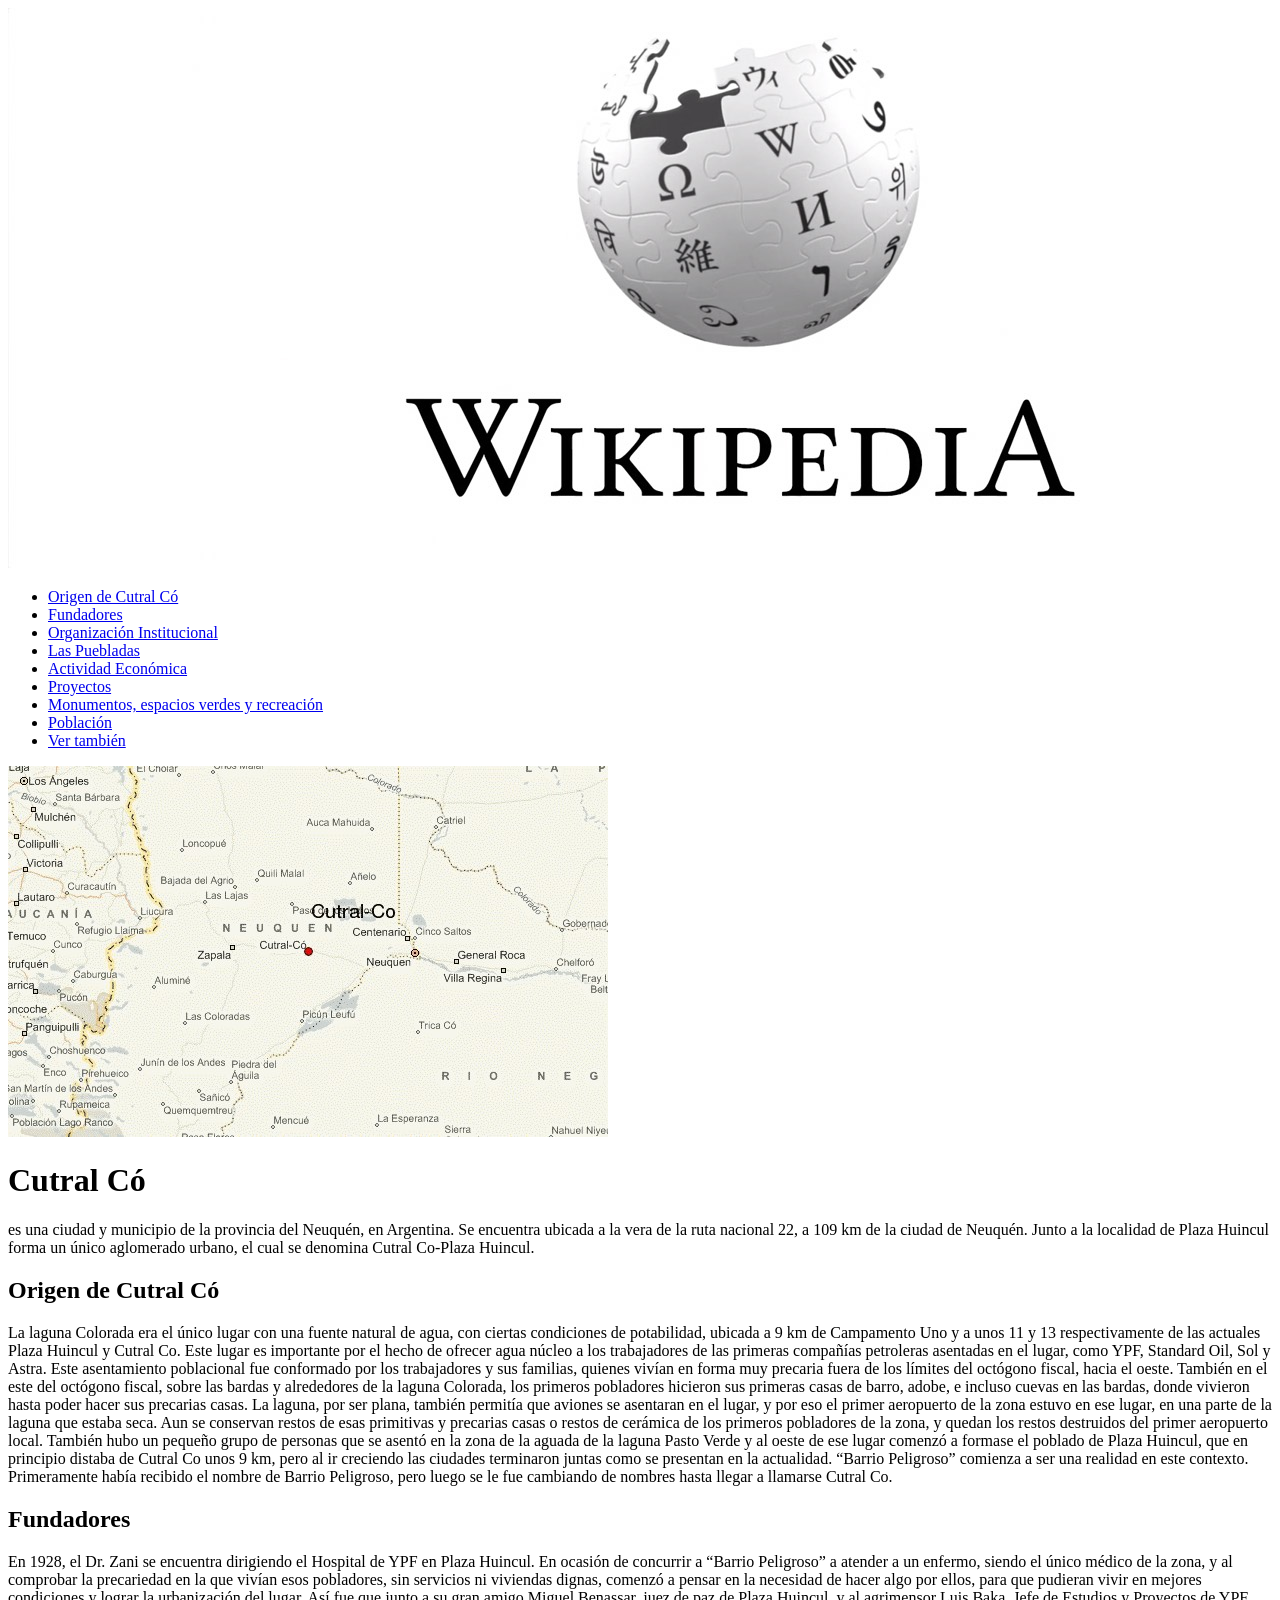
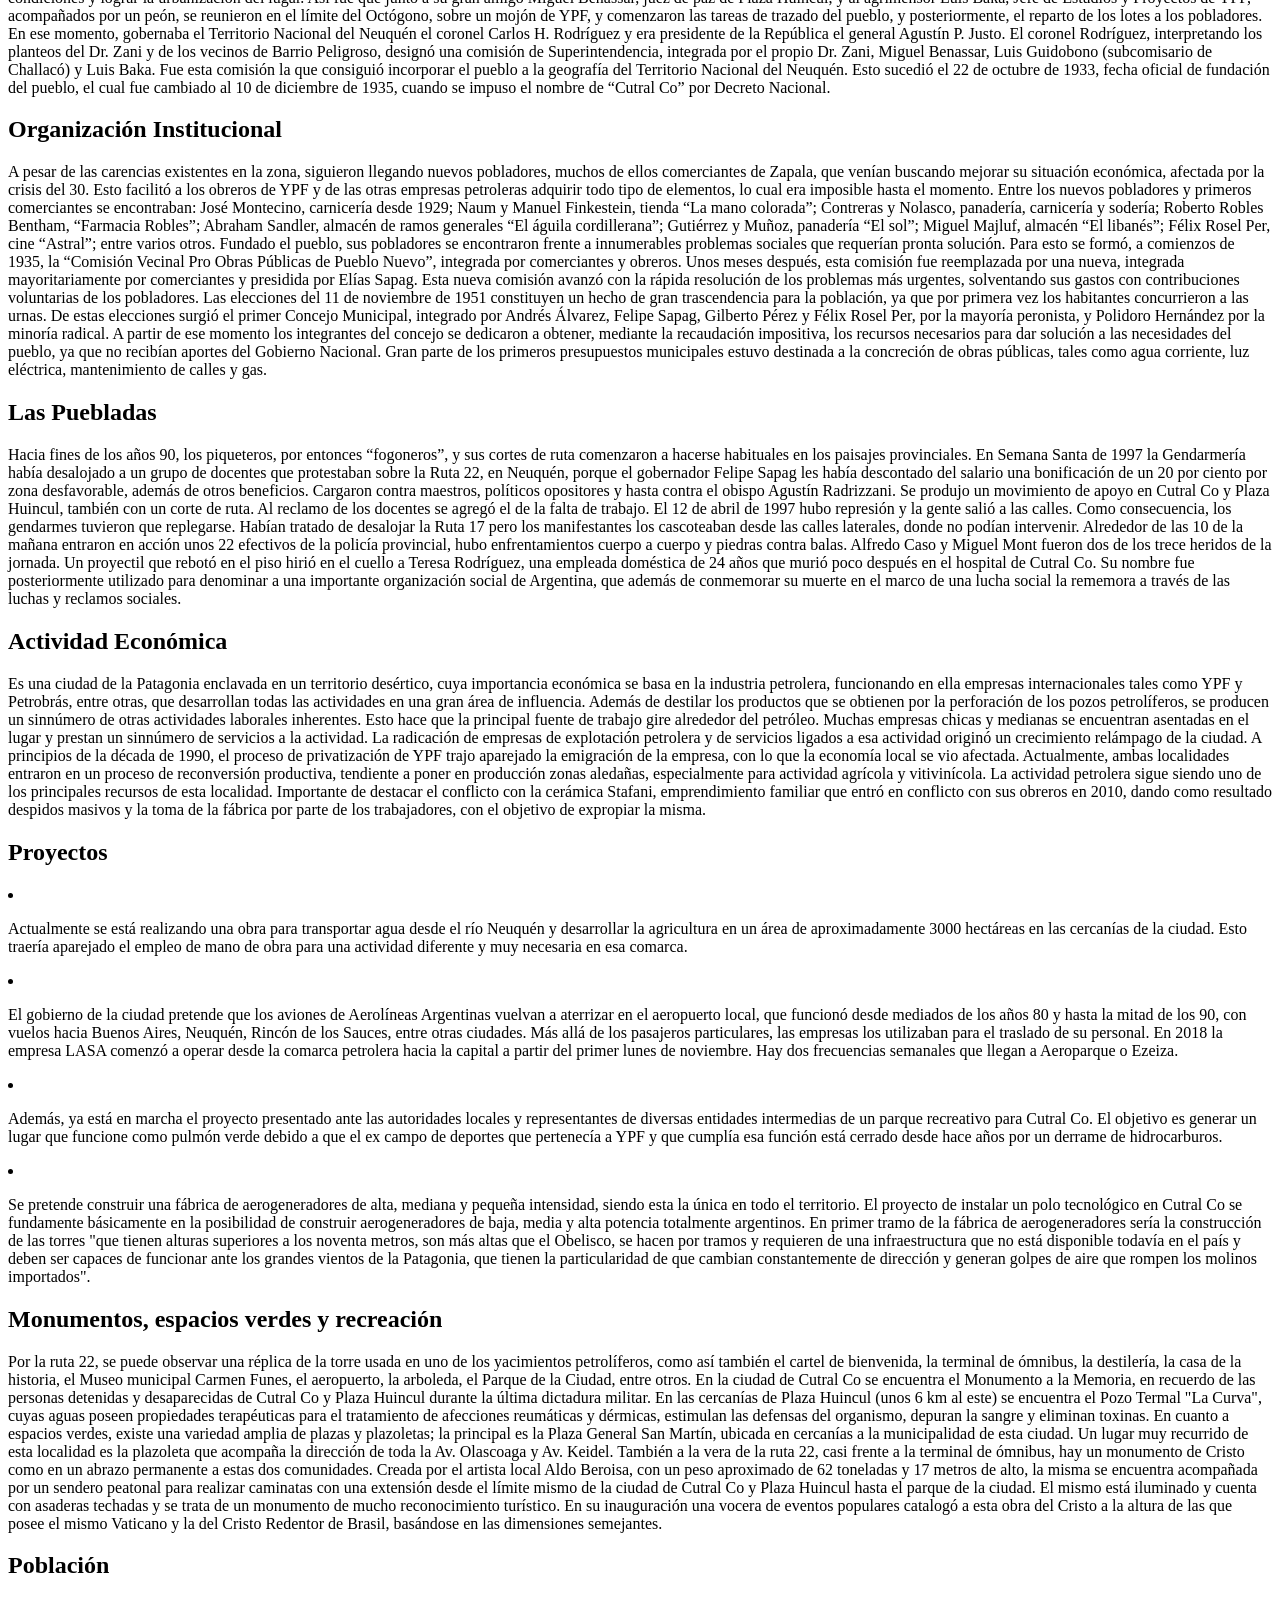
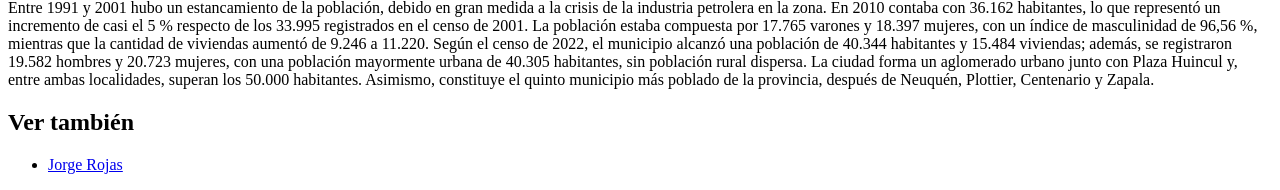
==== lugarnac.html @ 3115869e "Commit inicial: estructura y archivos" ====
<!DOCTYPE html>
<html lang="en">
<head>
    <meta charset="UTF-8">
    <meta name="viewport" content="width=device-width, initial-scale=1.0">
    <title>Cutral Có</title>
</head>
<body>
    <header>
        <div>
            <img src="./imagenes/Wikipedia.jpg" alt="logo de wikipedia">
        </div>
    </header>
    <ul>
        <li> <a href="#origen">Origen de Cutral Có</a></li>
        <li> <a href="#fundadores">Fundadores</a></li>
        <li> <a href="#organizacion">Organización Institucional</a></li>
        <li> <a href="#puebladas">Las Puebladas</a></li>
        <li> <a href="#actividad">Actividad Económica</a></li>
        <li> <a href="proyectos">Proyectos</a></li>
        <li> <a href="#cultura">Monumentos, espacios verdes y recreación</a></li>
        <li> <a href="#poblacion">Población</a></li>
        <li> <a href="#vease">Ver también</a></li>
    </ul>
<img src="./imagenes/Cutral-Co.8.jpeg" alt="imagen cutral có">
<h1>Cutral Có</h1>
<p> es una ciudad y municipio de la provincia del Neuquén, en Argentina. Se encuentra ubicada a la vera de la ruta nacional 22, a 109 km de la ciudad de Neuquén. Junto a la localidad de Plaza Huincul forma un único aglomerado urbano, el cual se denomina Cutral Co-Plaza Huincul.</p>
<h2 id="origen">Origen de Cutral Có</h2>
<p>La laguna Colorada era el único lugar con una fuente natural de agua, con ciertas condiciones de potabilidad, ubicada a 9 km de Campamento Uno y a unos 11 y 13 respectivamente de las actuales Plaza Huincul y Cutral Co. Este lugar es importante por el hecho de ofrecer agua núcleo a los trabajadores de las primeras compañías petroleras asentadas en el lugar, como YPF, Standard Oil, Sol y Astra. Este asentamiento poblacional fue conformado por los trabajadores y sus familias, quienes vivían en forma muy precaria fuera de los límites del octógono fiscal, hacia el oeste. También en el este del octógono fiscal, sobre las bardas y alrededores de la laguna Colorada, los primeros pobladores hicieron sus primeras casas de barro, adobe, e incluso cuevas en las bardas, donde vivieron hasta poder hacer sus precarias casas. La laguna, por ser plana, también permitía que aviones se asentaran en el lugar, y por eso el primer aeropuerto de la zona estuvo en ese lugar, en una parte de la laguna que estaba seca. Aun se conservan restos de esas primitivas y precarias casas o restos de cerámica de los primeros pobladores de la zona, y quedan los restos destruidos del primer aeropuerto local. También hubo un pequeño grupo de personas que se asentó en la zona de la aguada de la laguna Pasto Verde y al oeste de ese lugar comenzó a formase el poblado de Plaza Huincul, que en principio distaba de Cutral Co unos 9 km, pero al ir creciendo las ciudades terminaron juntas como se presentan en la actualidad. “Barrio Peligroso” comienza a ser una realidad en este contexto. Primeramente había recibido el nombre de Barrio Peligroso, pero luego se le fue cambiando de nombres hasta llegar a llamarse Cutral Co.</p>
<h2 id="fundadores">Fundadores</h2>
<p>En 1928, el Dr. Zani se encuentra dirigiendo el Hospital de YPF en Plaza Huincul. En ocasión de concurrir a “Barrio Peligroso” a atender a un enfermo, siendo el único médico de la zona, y al comprobar la precariedad en la que vivían esos pobladores, sin servicios ni viviendas dignas, comenzó a pensar en la necesidad de hacer algo por ellos, para que pudieran vivir en mejores condiciones y lograr la urbanización del lugar. Así fue que junto a su gran amigo Miguel Benassar, juez de paz de Plaza Huincul, y al agrimensor Luis Baka, Jefe de Estudios y Proyectos de YPF, acompañados por un peón, se reunieron en el límite del Octógono, sobre un mojón de YPF, y comenzaron las tareas de trazado del pueblo, y posteriormente, el reparto de los lotes a los pobladores. En ese momento, gobernaba el Territorio Nacional del Neuquén el coronel Carlos H. Rodríguez y era presidente de la República el general Agustín P. Justo. El coronel Rodríguez, interpretando los planteos del Dr. Zani y de los vecinos de Barrio Peligroso, designó una comisión de Superintendencia, integrada por el propio Dr. Zani, Miguel Benassar, Luis Guidobono (subcomisario de Challacó) y Luis Baka. Fue esta comisión la que consiguió incorporar el pueblo a la geografía del Territorio Nacional del Neuquén. Esto sucedió el 22 de octubre de 1933, fecha oficial de fundación del pueblo, el cual fue cambiado al 10 de diciembre de 1935, cuando se impuso el nombre de “Cutral Co” por Decreto Nacional.</p>
<h2 id="organizacion">Organización Institucional</h2>
<p>A pesar de las carencias existentes en la zona, siguieron llegando nuevos pobladores, muchos de ellos comerciantes de Zapala, que venían buscando mejorar su situación económica, afectada por la crisis del 30. Esto facilitó a los obreros de YPF y de las otras empresas petroleras adquirir todo tipo de elementos, lo cual era imposible hasta el momento. Entre los nuevos pobladores y primeros comerciantes se encontraban: José Montecino, carnicería desde 1929; Naum y Manuel Finkestein, tienda “La mano colorada”; Contreras y Nolasco, panadería, carnicería y sodería; Roberto Robles Bentham, “Farmacia Robles”; Abraham Sandler, almacén de ramos generales “El águila cordillerana”; Gutiérrez y Muñoz, panadería “El sol”; Miguel Majluf, almacén “El libanés”; Félix Rosel Per, cine “Astral”; entre varios otros. Fundado el pueblo, sus pobladores se encontraron frente a innumerables problemas sociales que requerían pronta solución. Para esto se formó, a comienzos de 1935, la “Comisión Vecinal Pro Obras Públicas de Pueblo Nuevo”, integrada por comerciantes y obreros. Unos meses después, esta comisión fue reemplazada por una nueva, integrada mayoritariamente por comerciantes y presidida por Elías Sapag. Esta nueva comisión avanzó con la rápida resolución de los problemas más urgentes, solventando sus gastos con contribuciones voluntarias de los pobladores. Las elecciones del 11 de noviembre de 1951 constituyen un hecho de gran trascendencia para la población, ya que por primera vez los habitantes concurrieron a las urnas. De estas elecciones surgió el primer Concejo Municipal, integrado por Andrés Álvarez, Felipe Sapag, Gilberto Pérez y Félix Rosel Per, por la mayoría peronista, y Polidoro Hernández por la minoría radical. A partir de ese momento los integrantes del concejo se dedicaron a obtener, mediante la recaudación impositiva, los recursos necesarios para dar solución a las necesidades del pueblo, ya que no recibían aportes del Gobierno Nacional. Gran parte de los primeros presupuestos municipales estuvo destinada a la concreción de obras públicas, tales como agua corriente, luz eléctrica, mantenimiento de calles y gas.</p>
<h2 id="puebladas">Las Puebladas</h2>
<p>Hacia fines de los años 90, los piqueteros, por entonces “fogoneros”, y sus cortes de ruta comenzaron a hacerse habituales en los paisajes provinciales. En Semana Santa de 1997 la Gendarmería había desalojado a un grupo de docentes que protestaban sobre la Ruta 22, en Neuquén, porque el gobernador Felipe Sapag les había descontado del salario una bonificación de un 20 por ciento por zona desfavorable, además de otros beneficios. Cargaron contra maestros, políticos opositores y hasta contra el obispo Agustín Radrizzani. Se produjo un movimiento de apoyo en Cutral Co y Plaza Huincul, también con un corte de ruta. Al reclamo de los docentes se agregó el de la falta de trabajo. El 12 de abril de 1997 hubo represión y la gente salió a las calles. Como consecuencia, los gendarmes tuvieron que replegarse. Habían tratado de desalojar la Ruta 17 pero los manifestantes los cascoteaban desde las calles laterales, donde no podían intervenir. Alrededor de las 10 de la mañana entraron en acción unos 22 efectivos de la policía provincial, hubo enfrentamientos cuerpo a cuerpo y piedras contra balas. Alfredo Caso y Miguel Mont fueron dos de los trece heridos de la jornada. Un proyectil que rebotó en el piso hirió en el cuello a Teresa Rodríguez, una empleada doméstica de 24 años que murió poco después en el hospital de Cutral Co. Su nombre fue posteriormente utilizado para denominar a una importante organización social de Argentina, que además de conmemorar su muerte en el marco de una lucha social la rememora a través de las luchas y reclamos sociales.</p>
<h2 id="actividad">Actividad Económica</h2>
<p>Es una ciudad de la Patagonia enclavada en un territorio desértico, cuya importancia económica se basa en la industria petrolera, funcionando en ella empresas internacionales tales como YPF y Petrobrás, entre otras, que desarrollan todas las actividades en una gran área de influencia. Además de destilar los productos que se obtienen por la perforación de los pozos petrolíferos, se producen un sinnúmero de otras actividades laborales inherentes. Esto hace que la principal fuente de trabajo gire alrededor del petróleo. Muchas empresas chicas y medianas se encuentran asentadas en el lugar y prestan un sinnúmero de servicios a la actividad. La radicación de empresas de explotación petrolera y de servicios ligados a esa actividad originó un crecimiento relámpago de la ciudad. A principios de la década de 1990, el proceso de privatización de YPF trajo aparejado la emigración de la empresa, con lo que la economía local se vio afectada. Actualmente, ambas localidades entraron en un proceso de reconversión productiva, tendiente a poner en producción zonas aledañas, especialmente para actividad agrícola y vitivinícola. La actividad petrolera sigue siendo uno de los principales recursos de esta localidad. Importante de destacar el conflicto con la cerámica Stafani, emprendimiento familiar que entró en conflicto con sus obreros en 2010, dando como resultado despidos masivos y la toma de la fábrica por parte de los trabajadores, con el objetivo de expropiar la misma.</p>
<h2 id="proyectos">Proyectos</h2>
<p>
    <li> <p>Actualmente se está realizando una obra para transportar agua desde el río Neuquén y desarrollar la agricultura en un área de aproximadamente 3000 hectáreas en las cercanías de la ciudad. Esto traería aparejado el empleo de mano de obra para una actividad diferente y muy necesaria en esa comarca.</p></li>
    <li> <p>El gobierno de la ciudad pretende que los aviones de Aerolíneas Argentinas vuelvan a aterrizar en el aeropuerto local, que funcionó desde mediados de los años 80 y hasta la mitad de los 90, con vuelos hacia Buenos Aires, Neuquén, Rincón de los Sauces, entre otras ciudades. Más allá de los pasajeros particulares, las empresas los utilizaban para el traslado de su personal. En 2018 la empresa LASA comenzó a operar desde la comarca petrolera hacia la capital a partir del primer lunes de noviembre. Hay dos frecuencias semanales que llegan a Aeroparque o Ezeiza.</p></li>
    <li> <p>Además, ya está en marcha el proyecto presentado ante las autoridades locales y representantes de diversas entidades intermedias de un parque recreativo para Cutral Co. El objetivo es generar un lugar que funcione como pulmón verde debido a que el ex campo de deportes que pertenecía a YPF y que cumplía esa función está cerrado desde hace años por un derrame de hidrocarburos.</p></li>
    <li> <p>Se pretende construir una fábrica de aerogeneradores de alta, mediana y pequeña intensidad, siendo esta la única en todo el territorio. El proyecto de instalar un polo tecnológico en Cutral Co se fundamente básicamente en la posibilidad de construir aerogeneradores de baja, media y alta potencia totalmente argentinos. En primer tramo de la fábrica de aerogeneradores sería la construcción de las torres "que tienen alturas superiores a los noventa metros, son más altas que el Obelisco, se hacen por tramos y requieren de una infraestructura que no está disponible todavía en el país y deben ser capaces de funcionar ante los grandes vientos de la Patagonia, que tienen la particularidad de que cambian constantemente de dirección y generan golpes de aire que rompen los molinos importados".</p></li>
</p>
<h2 id="cultura">Monumentos, espacios verdes y recreación</h2>
<p>Por la ruta 22, se puede observar una réplica de la torre usada en uno de los yacimientos petrolíferos, como así también el cartel de bienvenida, la terminal de ómnibus, la destilería, la casa de la historia, el Museo municipal Carmen Funes, el aeropuerto, la arboleda, el Parque de la Ciudad, entre otros. En la ciudad de Cutral Co se encuentra el Monumento a la Memoria, en recuerdo de las personas detenidas y desaparecidas de Cutral Co y Plaza Huincul durante la última dictadura militar. En las cercanías de Plaza Huincul (unos 6 km al este) se encuentra el Pozo Termal "La Curva", cuyas aguas poseen propiedades terapéuticas para el tratamiento de afecciones reumáticas y dérmicas, estimulan las defensas del organismo, depuran la sangre y eliminan toxinas. En cuanto a espacios verdes, existe una variedad amplia de plazas y plazoletas; la principal es la Plaza General San Martín, ubicada en cercanías a la municipalidad de esta ciudad. Un lugar muy recurrido de esta localidad es la plazoleta que acompaña la dirección de toda la Av. Olascoaga y Av. Keidel. También a la vera de la ruta 22, casi frente a la terminal de ómnibus, hay un monumento de Cristo como en un abrazo permanente a estas dos comunidades. Creada por el artista local Aldo Beroisa, con un peso aproximado de 62 toneladas y 17 metros de alto, la misma se encuentra acompañada por un sendero peatonal para realizar caminatas con una extensión desde el límite mismo de la ciudad de Cutral Co y Plaza Huincul hasta el parque de la ciudad. El mismo está iluminado y cuenta con asaderas techadas y se trata de un monumento de mucho reconocimiento turístico. En su inauguración una vocera de eventos populares catalogó a esta obra del Cristo a la altura de las que posee el mismo Vaticano y la del Cristo Redentor de Brasil, basándose en las dimensiones semejantes.</p>
<h2 id="poblacion">Población</h2>
<p>Entre 1991 y 2001 hubo un estancamiento de la población, debido en gran medida a la crisis de la industria petrolera en la zona. En 2010 contaba con 36.162 habitantes, lo que representó un incremento de casi el 5 % respecto de los 33.995 registrados en el censo de 2001. La población estaba compuesta por 17.765 varones y 18.397 mujeres, con un índice de masculinidad de 96,56 %, mientras que la cantidad de viviendas aumentó de 9.246 a 11.220. Según el censo de 2022, el municipio alcanzó una población de 40.344 habitantes y 15.484 viviendas; además, se registraron 19.582 hombres y 20.723 mujeres, con una población mayormente urbana de 40.305 habitantes, sin población rural dispersa. La ciudad forma un aglomerado urbano junto con Plaza Huincul y, entre ambas localidades, superan los 50.000 habitantes. Asimismo, constituye el quinto municipio más poblado de la provincia, después de Neuquén, Plottier, Centenario y Zapala.</p>
<h2 id="vease">Ver también</h2>
<ul>
    <li>
        <a href="file:///C:/Users/Usuario/Desktop/mi%20wikipedia/index.html">Jorge Rojas</a> 
    </li>
</ul>
</body>
</html>
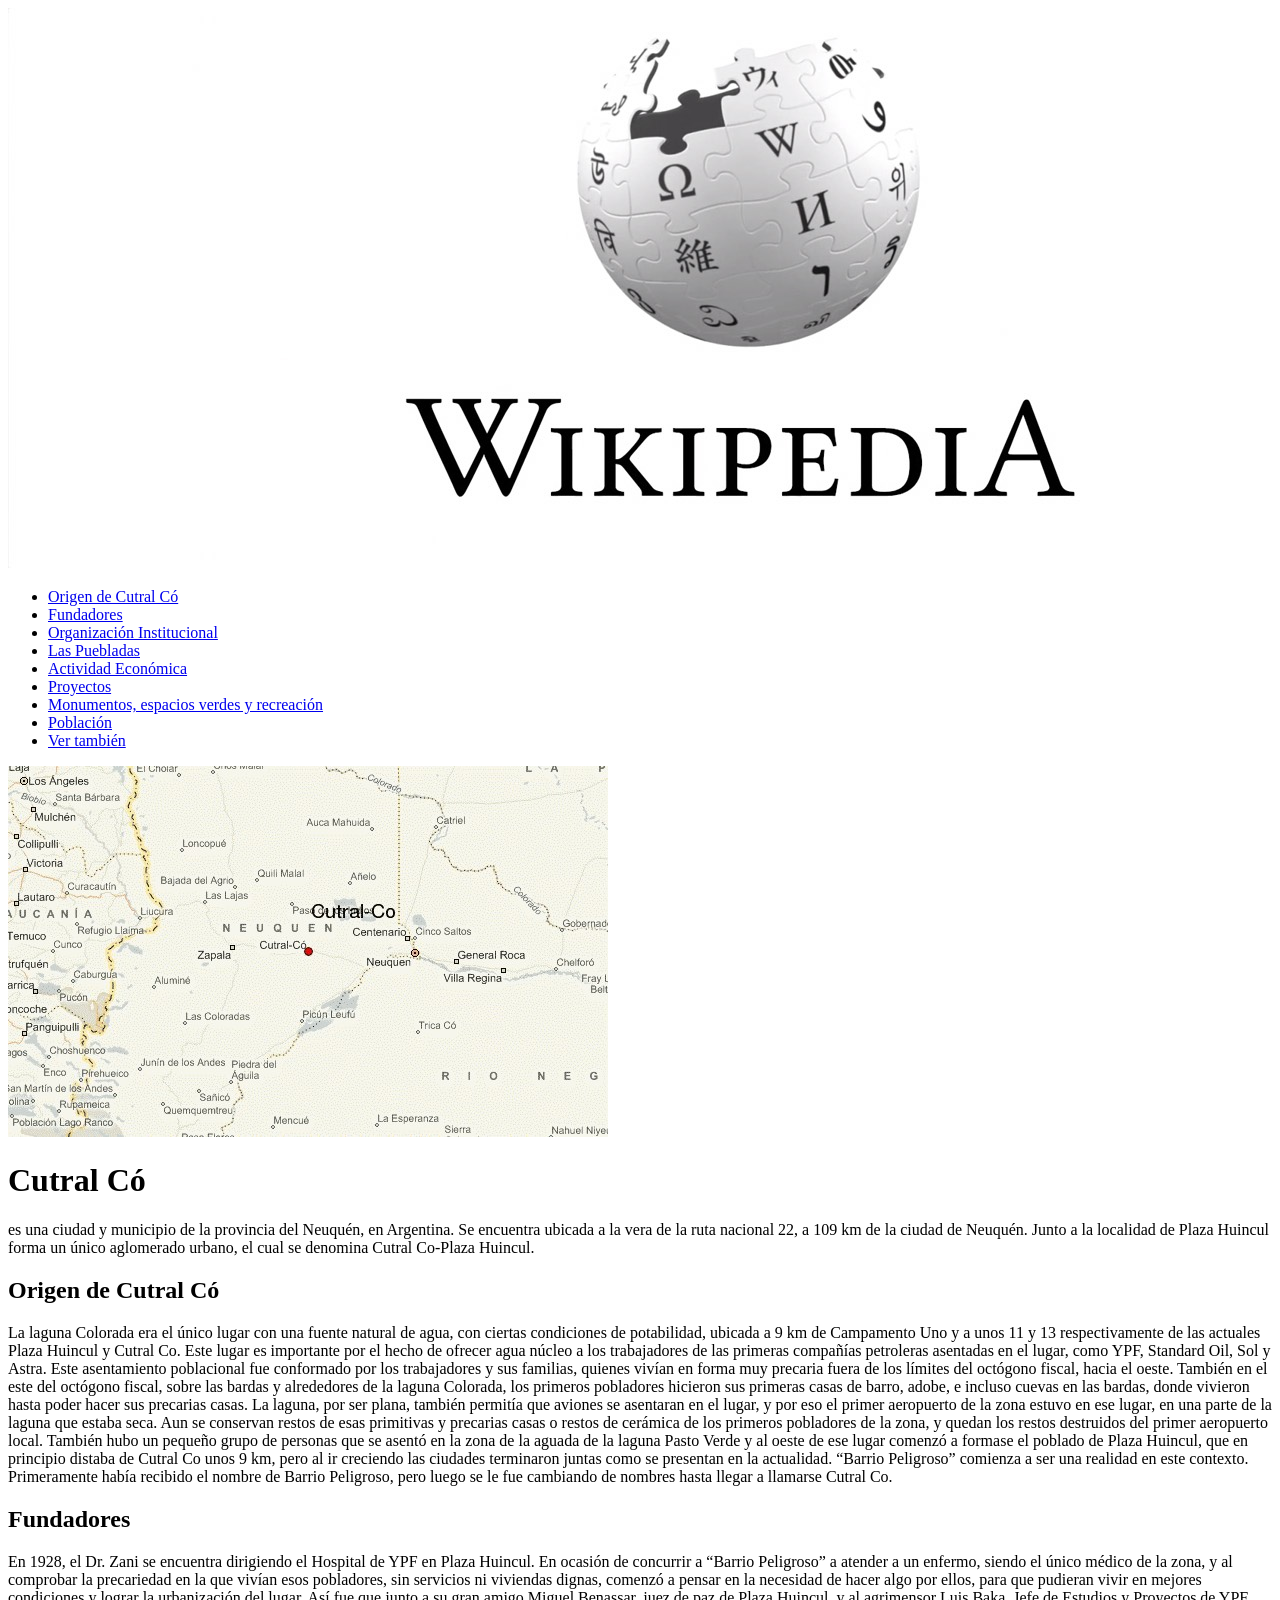
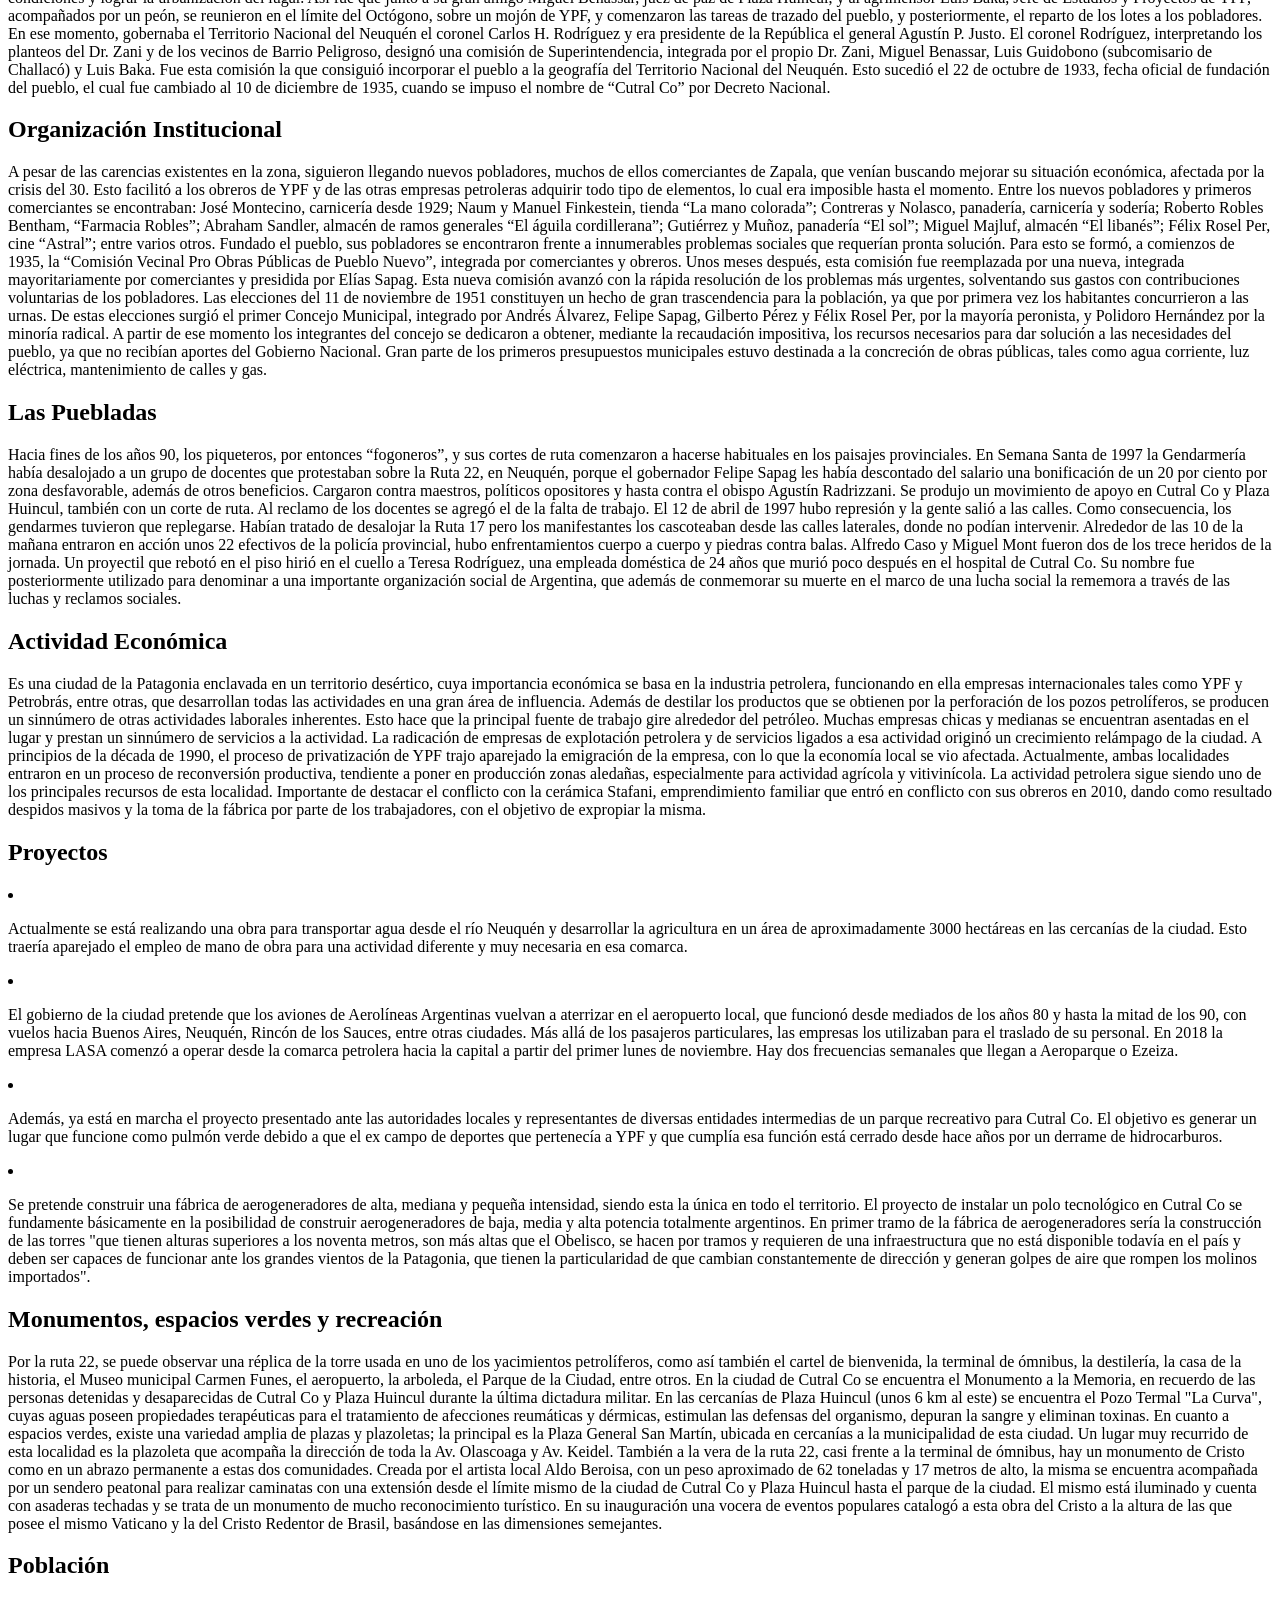
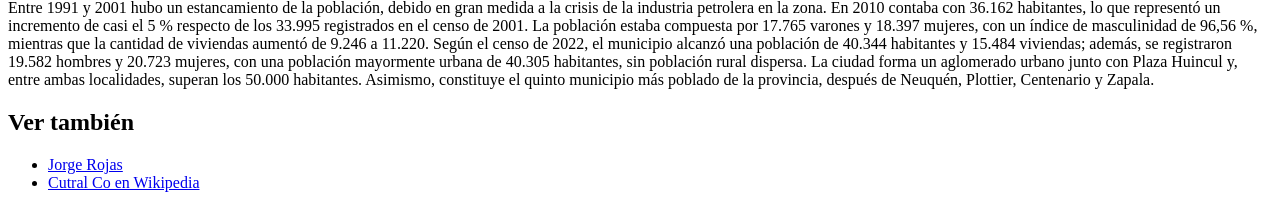
==== commit 6a9aebc3: "Agrego links wikipedia faltantes" ====
--- a/lugarnac.html
+++ b/lugarnac.html
@@ -49,7 +49,10 @@
 <h2 id="vease">Ver también</h2>
 <ul>
     <li>
-        <a href="file:///C:/Users/Usuario/Desktop/mi%20wikipedia/index.html">Jorge Rojas</a> 
+        <a href="index.html">Jorge Rojas</a>
+    </li>
+    <li>
+        <a href="https://es.wikipedia.org/wiki/Cutral_Co">Cutral Co en Wikipedia</a>
     </li>
 </ul>
 </body>
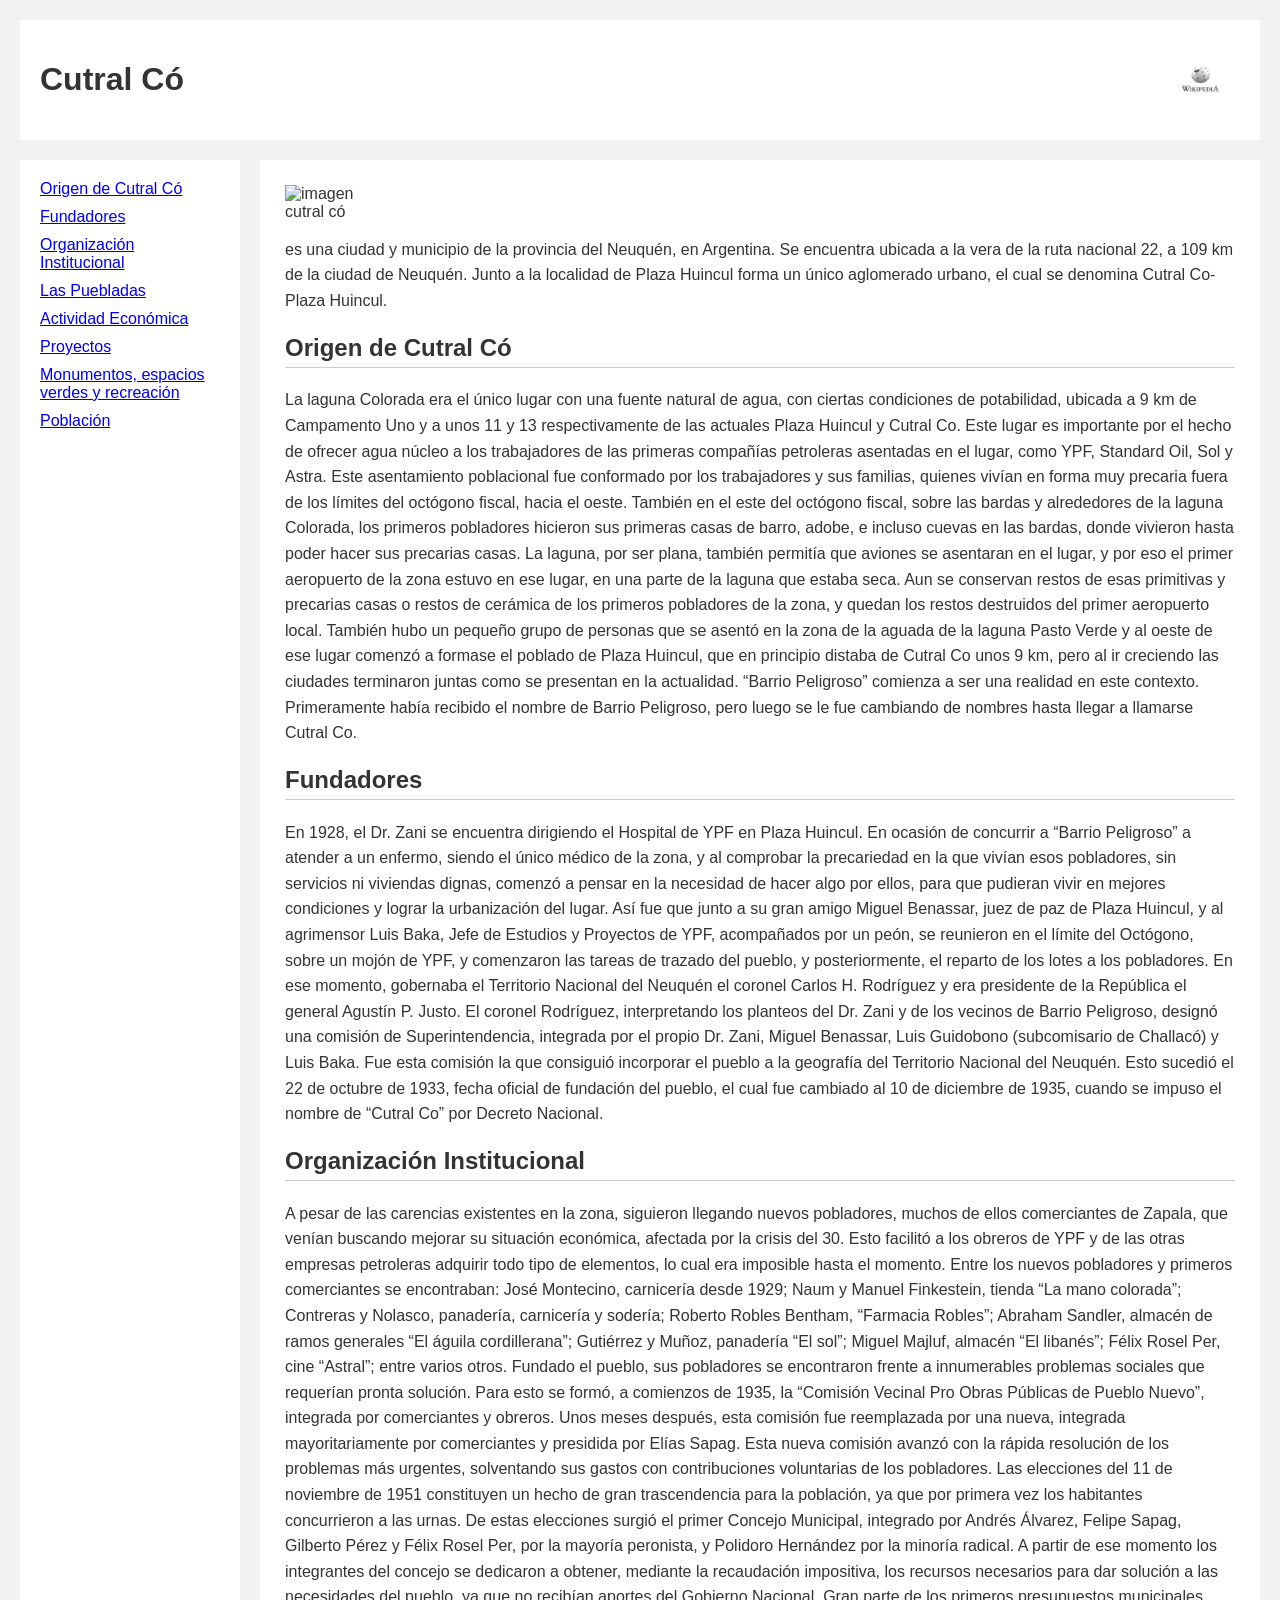
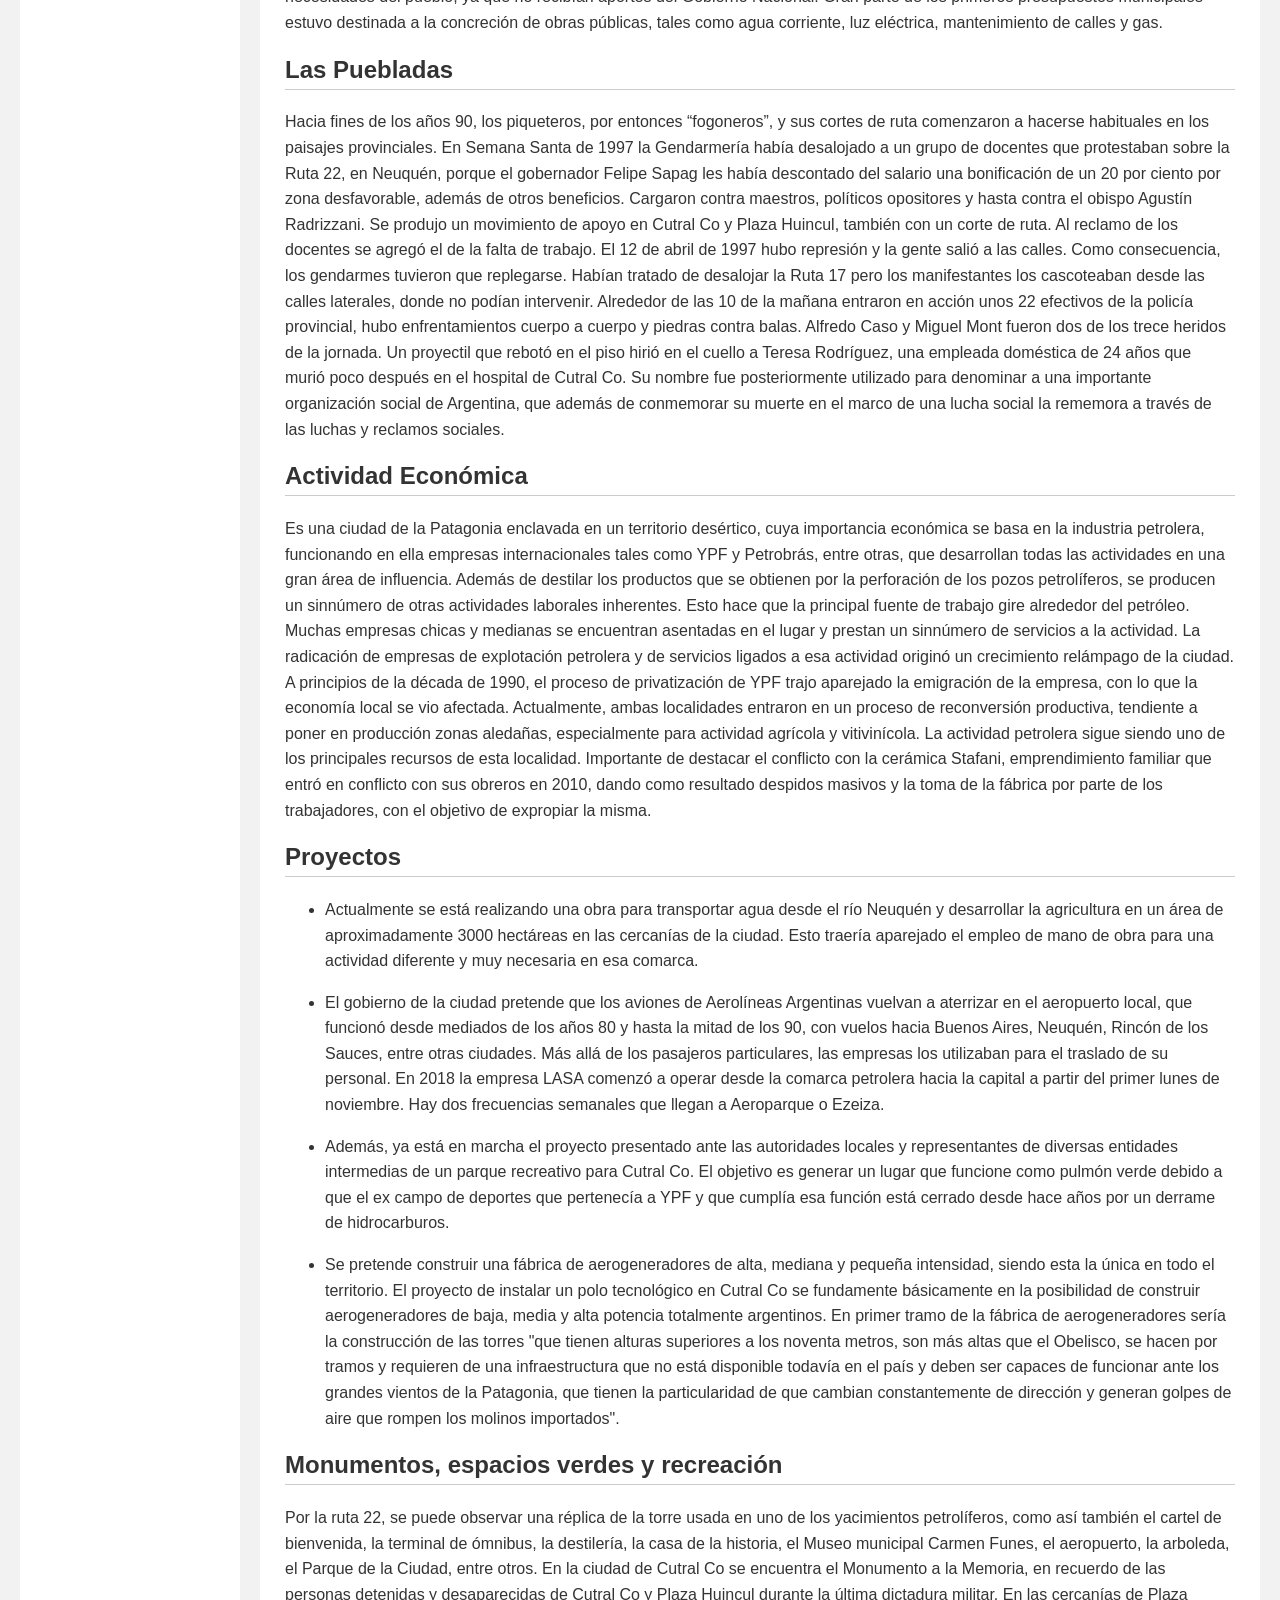
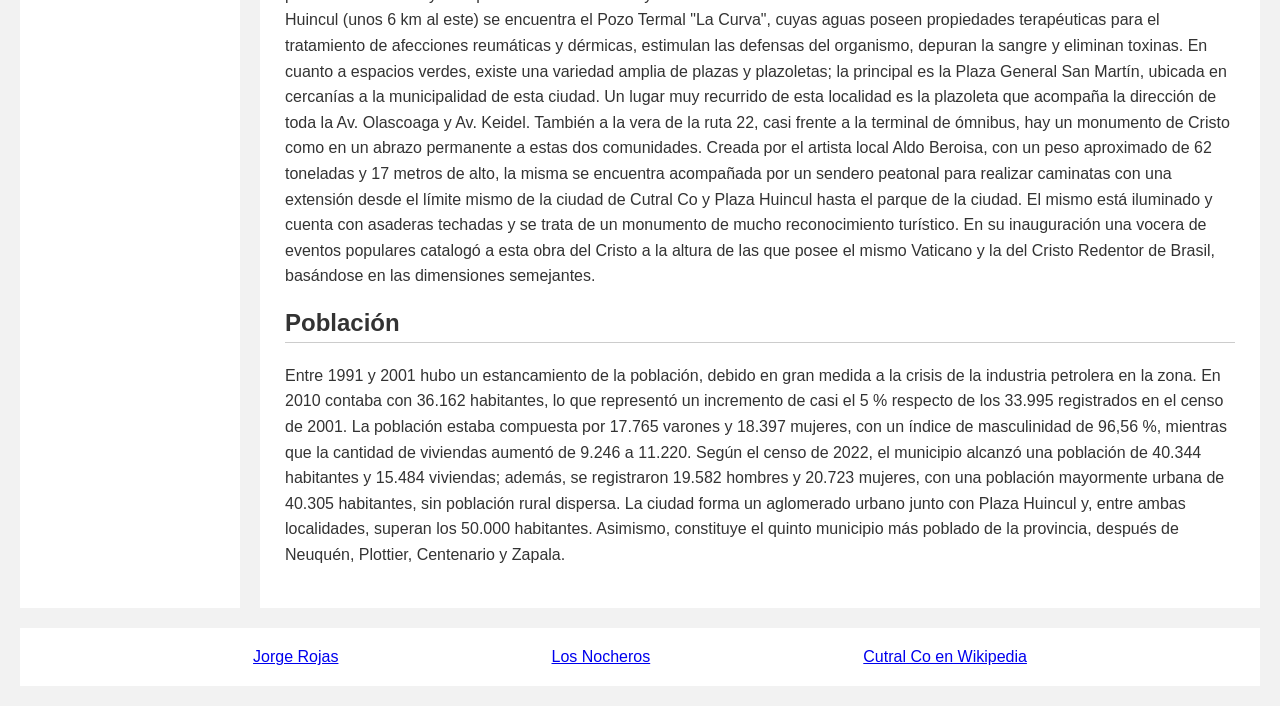
==== commit 00be7f36: "vinculo styles.css y corrijo estructura en las 3 paginas (no estaba el styles.css conectado)" ====
--- a/lugarnac.html
+++ b/lugarnac.html
@@ -1,59 +1,108 @@
 <!DOCTYPE html>
-<html lang="en">
+<html lang="es">
+
 <head>
     <meta charset="UTF-8">
     <meta name="viewport" content="width=device-width, initial-scale=1.0">
     <title>Cutral Có</title>
+    <link rel="stylesheet" href="styles.css">
 </head>
+
 <body>
-    <header>
-        <div>
+
+    <div class="contenedor-wiki">
+
+        <header>
+            <h1>Cutral Có</h1>
             <img src="./imagenes/Wikipedia.jpg" alt="logo de wikipedia">
-        </div>
-    </header>
-    <ul>
-        <li> <a href="#origen">Origen de Cutral Có</a></li>
-        <li> <a href="#fundadores">Fundadores</a></li>
-        <li> <a href="#organizacion">Organización Institucional</a></li>
-        <li> <a href="#puebladas">Las Puebladas</a></li>
-        <li> <a href="#actividad">Actividad Económica</a></li>
-        <li> <a href="proyectos">Proyectos</a></li>
-        <li> <a href="#cultura">Monumentos, espacios verdes y recreación</a></li>
-        <li> <a href="#poblacion">Población</a></li>
-        <li> <a href="#vease">Ver también</a></li>
-    </ul>
-<img src="./imagenes/Cutral-Co.8.jpeg" alt="imagen cutral có">
-<h1>Cutral Có</h1>
-<p> es una ciudad y municipio de la provincia del Neuquén, en Argentina. Se encuentra ubicada a la vera de la ruta nacional 22, a 109 km de la ciudad de Neuquén. Junto a la localidad de Plaza Huincul forma un único aglomerado urbano, el cual se denomina Cutral Co-Plaza Huincul.</p>
-<h2 id="origen">Origen de Cutral Có</h2>
-<p>La laguna Colorada era el único lugar con una fuente natural de agua, con ciertas condiciones de potabilidad, ubicada a 9 km de Campamento Uno y a unos 11 y 13 respectivamente de las actuales Plaza Huincul y Cutral Co. Este lugar es importante por el hecho de ofrecer agua núcleo a los trabajadores de las primeras compañías petroleras asentadas en el lugar, como YPF, Standard Oil, Sol y Astra. Este asentamiento poblacional fue conformado por los trabajadores y sus familias, quienes vivían en forma muy precaria fuera de los límites del octógono fiscal, hacia el oeste. También en el este del octógono fiscal, sobre las bardas y alrededores de la laguna Colorada, los primeros pobladores hicieron sus primeras casas de barro, adobe, e incluso cuevas en las bardas, donde vivieron hasta poder hacer sus precarias casas. La laguna, por ser plana, también permitía que aviones se asentaran en el lugar, y por eso el primer aeropuerto de la zona estuvo en ese lugar, en una parte de la laguna que estaba seca. Aun se conservan restos de esas primitivas y precarias casas o restos de cerámica de los primeros pobladores de la zona, y quedan los restos destruidos del primer aeropuerto local. También hubo un pequeño grupo de personas que se asentó en la zona de la aguada de la laguna Pasto Verde y al oeste de ese lugar comenzó a formase el poblado de Plaza Huincul, que en principio distaba de Cutral Co unos 9 km, pero al ir creciendo las ciudades terminaron juntas como se presentan en la actualidad. “Barrio Peligroso” comienza a ser una realidad en este contexto. Primeramente había recibido el nombre de Barrio Peligroso, pero luego se le fue cambiando de nombres hasta llegar a llamarse Cutral Co.</p>
-<h2 id="fundadores">Fundadores</h2>
-<p>En 1928, el Dr. Zani se encuentra dirigiendo el Hospital de YPF en Plaza Huincul. En ocasión de concurrir a “Barrio Peligroso” a atender a un enfermo, siendo el único médico de la zona, y al comprobar la precariedad en la que vivían esos pobladores, sin servicios ni viviendas dignas, comenzó a pensar en la necesidad de hacer algo por ellos, para que pudieran vivir en mejores condiciones y lograr la urbanización del lugar. Así fue que junto a su gran amigo Miguel Benassar, juez de paz de Plaza Huincul, y al agrimensor Luis Baka, Jefe de Estudios y Proyectos de YPF, acompañados por un peón, se reunieron en el límite del Octógono, sobre un mojón de YPF, y comenzaron las tareas de trazado del pueblo, y posteriormente, el reparto de los lotes a los pobladores. En ese momento, gobernaba el Territorio Nacional del Neuquén el coronel Carlos H. Rodríguez y era presidente de la República el general Agustín P. Justo. El coronel Rodríguez, interpretando los planteos del Dr. Zani y de los vecinos de Barrio Peligroso, designó una comisión de Superintendencia, integrada por el propio Dr. Zani, Miguel Benassar, Luis Guidobono (subcomisario de Challacó) y Luis Baka. Fue esta comisión la que consiguió incorporar el pueblo a la geografía del Territorio Nacional del Neuquén. Esto sucedió el 22 de octubre de 1933, fecha oficial de fundación del pueblo, el cual fue cambiado al 10 de diciembre de 1935, cuando se impuso el nombre de “Cutral Co” por Decreto Nacional.</p>
-<h2 id="organizacion">Organización Institucional</h2>
-<p>A pesar de las carencias existentes en la zona, siguieron llegando nuevos pobladores, muchos de ellos comerciantes de Zapala, que venían buscando mejorar su situación económica, afectada por la crisis del 30. Esto facilitó a los obreros de YPF y de las otras empresas petroleras adquirir todo tipo de elementos, lo cual era imposible hasta el momento. Entre los nuevos pobladores y primeros comerciantes se encontraban: José Montecino, carnicería desde 1929; Naum y Manuel Finkestein, tienda “La mano colorada”; Contreras y Nolasco, panadería, carnicería y sodería; Roberto Robles Bentham, “Farmacia Robles”; Abraham Sandler, almacén de ramos generales “El águila cordillerana”; Gutiérrez y Muñoz, panadería “El sol”; Miguel Majluf, almacén “El libanés”; Félix Rosel Per, cine “Astral”; entre varios otros. Fundado el pueblo, sus pobladores se encontraron frente a innumerables problemas sociales que requerían pronta solución. Para esto se formó, a comienzos de 1935, la “Comisión Vecinal Pro Obras Públicas de Pueblo Nuevo”, integrada por comerciantes y obreros. Unos meses después, esta comisión fue reemplazada por una nueva, integrada mayoritariamente por comerciantes y presidida por Elías Sapag. Esta nueva comisión avanzó con la rápida resolución de los problemas más urgentes, solventando sus gastos con contribuciones voluntarias de los pobladores. Las elecciones del 11 de noviembre de 1951 constituyen un hecho de gran trascendencia para la población, ya que por primera vez los habitantes concurrieron a las urnas. De estas elecciones surgió el primer Concejo Municipal, integrado por Andrés Álvarez, Felipe Sapag, Gilberto Pérez y Félix Rosel Per, por la mayoría peronista, y Polidoro Hernández por la minoría radical. A partir de ese momento los integrantes del concejo se dedicaron a obtener, mediante la recaudación impositiva, los recursos necesarios para dar solución a las necesidades del pueblo, ya que no recibían aportes del Gobierno Nacional. Gran parte de los primeros presupuestos municipales estuvo destinada a la concreción de obras públicas, tales como agua corriente, luz eléctrica, mantenimiento de calles y gas.</p>
-<h2 id="puebladas">Las Puebladas</h2>
-<p>Hacia fines de los años 90, los piqueteros, por entonces “fogoneros”, y sus cortes de ruta comenzaron a hacerse habituales en los paisajes provinciales. En Semana Santa de 1997 la Gendarmería había desalojado a un grupo de docentes que protestaban sobre la Ruta 22, en Neuquén, porque el gobernador Felipe Sapag les había descontado del salario una bonificación de un 20 por ciento por zona desfavorable, además de otros beneficios. Cargaron contra maestros, políticos opositores y hasta contra el obispo Agustín Radrizzani. Se produjo un movimiento de apoyo en Cutral Co y Plaza Huincul, también con un corte de ruta. Al reclamo de los docentes se agregó el de la falta de trabajo. El 12 de abril de 1997 hubo represión y la gente salió a las calles. Como consecuencia, los gendarmes tuvieron que replegarse. Habían tratado de desalojar la Ruta 17 pero los manifestantes los cascoteaban desde las calles laterales, donde no podían intervenir. Alrededor de las 10 de la mañana entraron en acción unos 22 efectivos de la policía provincial, hubo enfrentamientos cuerpo a cuerpo y piedras contra balas. Alfredo Caso y Miguel Mont fueron dos de los trece heridos de la jornada. Un proyectil que rebotó en el piso hirió en el cuello a Teresa Rodríguez, una empleada doméstica de 24 años que murió poco después en el hospital de Cutral Co. Su nombre fue posteriormente utilizado para denominar a una importante organización social de Argentina, que además de conmemorar su muerte en el marco de una lucha social la rememora a través de las luchas y reclamos sociales.</p>
-<h2 id="actividad">Actividad Económica</h2>
-<p>Es una ciudad de la Patagonia enclavada en un territorio desértico, cuya importancia económica se basa en la industria petrolera, funcionando en ella empresas internacionales tales como YPF y Petrobrás, entre otras, que desarrollan todas las actividades en una gran área de influencia. Además de destilar los productos que se obtienen por la perforación de los pozos petrolíferos, se producen un sinnúmero de otras actividades laborales inherentes. Esto hace que la principal fuente de trabajo gire alrededor del petróleo. Muchas empresas chicas y medianas se encuentran asentadas en el lugar y prestan un sinnúmero de servicios a la actividad. La radicación de empresas de explotación petrolera y de servicios ligados a esa actividad originó un crecimiento relámpago de la ciudad. A principios de la década de 1990, el proceso de privatización de YPF trajo aparejado la emigración de la empresa, con lo que la economía local se vio afectada. Actualmente, ambas localidades entraron en un proceso de reconversión productiva, tendiente a poner en producción zonas aledañas, especialmente para actividad agrícola y vitivinícola. La actividad petrolera sigue siendo uno de los principales recursos de esta localidad. Importante de destacar el conflicto con la cerámica Stafani, emprendimiento familiar que entró en conflicto con sus obreros en 2010, dando como resultado despidos masivos y la toma de la fábrica por parte de los trabajadores, con el objetivo de expropiar la misma.</p>
-<h2 id="proyectos">Proyectos</h2>
-<p>
-    <li> <p>Actualmente se está realizando una obra para transportar agua desde el río Neuquén y desarrollar la agricultura en un área de aproximadamente 3000 hectáreas en las cercanías de la ciudad. Esto traería aparejado el empleo de mano de obra para una actividad diferente y muy necesaria en esa comarca.</p></li>
-    <li> <p>El gobierno de la ciudad pretende que los aviones de Aerolíneas Argentinas vuelvan a aterrizar en el aeropuerto local, que funcionó desde mediados de los años 80 y hasta la mitad de los 90, con vuelos hacia Buenos Aires, Neuquén, Rincón de los Sauces, entre otras ciudades. Más allá de los pasajeros particulares, las empresas los utilizaban para el traslado de su personal. En 2018 la empresa LASA comenzó a operar desde la comarca petrolera hacia la capital a partir del primer lunes de noviembre. Hay dos frecuencias semanales que llegan a Aeroparque o Ezeiza.</p></li>
-    <li> <p>Además, ya está en marcha el proyecto presentado ante las autoridades locales y representantes de diversas entidades intermedias de un parque recreativo para Cutral Co. El objetivo es generar un lugar que funcione como pulmón verde debido a que el ex campo de deportes que pertenecía a YPF y que cumplía esa función está cerrado desde hace años por un derrame de hidrocarburos.</p></li>
-    <li> <p>Se pretende construir una fábrica de aerogeneradores de alta, mediana y pequeña intensidad, siendo esta la única en todo el territorio. El proyecto de instalar un polo tecnológico en Cutral Co se fundamente básicamente en la posibilidad de construir aerogeneradores de baja, media y alta potencia totalmente argentinos. En primer tramo de la fábrica de aerogeneradores sería la construcción de las torres "que tienen alturas superiores a los noventa metros, son más altas que el Obelisco, se hacen por tramos y requieren de una infraestructura que no está disponible todavía en el país y deben ser capaces de funcionar ante los grandes vientos de la Patagonia, que tienen la particularidad de que cambian constantemente de dirección y generan golpes de aire que rompen los molinos importados".</p></li>
-</p>
-<h2 id="cultura">Monumentos, espacios verdes y recreación</h2>
-<p>Por la ruta 22, se puede observar una réplica de la torre usada en uno de los yacimientos petrolíferos, como así también el cartel de bienvenida, la terminal de ómnibus, la destilería, la casa de la historia, el Museo municipal Carmen Funes, el aeropuerto, la arboleda, el Parque de la Ciudad, entre otros. En la ciudad de Cutral Co se encuentra el Monumento a la Memoria, en recuerdo de las personas detenidas y desaparecidas de Cutral Co y Plaza Huincul durante la última dictadura militar. En las cercanías de Plaza Huincul (unos 6 km al este) se encuentra el Pozo Termal "La Curva", cuyas aguas poseen propiedades terapéuticas para el tratamiento de afecciones reumáticas y dérmicas, estimulan las defensas del organismo, depuran la sangre y eliminan toxinas. En cuanto a espacios verdes, existe una variedad amplia de plazas y plazoletas; la principal es la Plaza General San Martín, ubicada en cercanías a la municipalidad de esta ciudad. Un lugar muy recurrido de esta localidad es la plazoleta que acompaña la dirección de toda la Av. Olascoaga y Av. Keidel. También a la vera de la ruta 22, casi frente a la terminal de ómnibus, hay un monumento de Cristo como en un abrazo permanente a estas dos comunidades. Creada por el artista local Aldo Beroisa, con un peso aproximado de 62 toneladas y 17 metros de alto, la misma se encuentra acompañada por un sendero peatonal para realizar caminatas con una extensión desde el límite mismo de la ciudad de Cutral Co y Plaza Huincul hasta el parque de la ciudad. El mismo está iluminado y cuenta con asaderas techadas y se trata de un monumento de mucho reconocimiento turístico. En su inauguración una vocera de eventos populares catalogó a esta obra del Cristo a la altura de las que posee el mismo Vaticano y la del Cristo Redentor de Brasil, basándose en las dimensiones semejantes.</p>
-<h2 id="poblacion">Población</h2>
-<p>Entre 1991 y 2001 hubo un estancamiento de la población, debido en gran medida a la crisis de la industria petrolera en la zona. En 2010 contaba con 36.162 habitantes, lo que representó un incremento de casi el 5 % respecto de los 33.995 registrados en el censo de 2001. La población estaba compuesta por 17.765 varones y 18.397 mujeres, con un índice de masculinidad de 96,56 %, mientras que la cantidad de viviendas aumentó de 9.246 a 11.220. Según el censo de 2022, el municipio alcanzó una población de 40.344 habitantes y 15.484 viviendas; además, se registraron 19.582 hombres y 20.723 mujeres, con una población mayormente urbana de 40.305 habitantes, sin población rural dispersa. La ciudad forma un aglomerado urbano junto con Plaza Huincul y, entre ambas localidades, superan los 50.000 habitantes. Asimismo, constituye el quinto municipio más poblado de la provincia, después de Neuquén, Plottier, Centenario y Zapala.</p>
-<h2 id="vease">Ver también</h2>
-<ul>
-    <li>
-        <a href="index.html">Jorge Rojas</a>
-    </li>
-    <li>
-        <a href="https://es.wikipedia.org/wiki/Cutral_Co">Cutral Co en Wikipedia</a>
-    </li>
-</ul>
+        </header>
+
+        <aside>
+            <ul>
+                <li><a href="#origen">Origen de Cutral Có</a></li>
+                <li><a href="#fundadores">Fundadores</a></li>
+                <li><a href="#organizacion">Organización Institucional</a></li>
+                <li><a href="#puebladas">Las Puebladas</a></li>
+                <li><a href="#actividad">Actividad Económica</a></li>
+                <li><a href="#proyectos">Proyectos</a></li>
+                <li><a href="#cultura">Monumentos, espacios verdes y recreación</a></li>
+                <li><a href="#poblacion">Población</a></li>
+            </ul>
+        </aside>
+
+        <main>
+
+            <img src="./imagenes/Cutral-Co_8.jpeg" alt="imagen cutral có">
+
+            <p>es una ciudad y municipio de la provincia del Neuquén, en Argentina. Se encuentra ubicada a la vera de la ruta nacional 22, a 109 km de la ciudad de Neuquén. Junto a la localidad de Plaza Huincul forma un único aglomerado urbano, el cual se denomina Cutral Co-Plaza Huincul.</p>
+
+            <h2 id="origen">Origen de Cutral Có</h2>
+
+            <p>La laguna Colorada era el único lugar con una fuente natural de agua, con ciertas condiciones de potabilidad, ubicada a 9 km de Campamento Uno y a unos 11 y 13 respectivamente de las actuales Plaza Huincul y Cutral Co. Este lugar es importante por el hecho de ofrecer agua núcleo a los trabajadores de las primeras compañías petroleras asentadas en el lugar, como YPF, Standard Oil, Sol y Astra. Este asentamiento poblacional fue conformado por los trabajadores y sus familias, quienes vivían en forma muy precaria fuera de los límites del octógono fiscal, hacia el oeste. También en el este del octógono fiscal, sobre las bardas y alrededores de la laguna Colorada, los primeros pobladores hicieron sus primeras casas de barro, adobe, e incluso cuevas en las bardas, donde vivieron hasta poder hacer sus precarias casas. La laguna, por ser plana, también permitía que aviones se asentaran en el lugar, y por eso el primer aeropuerto de la zona estuvo en ese lugar, en una parte de la laguna que estaba seca. Aun se conservan restos de esas primitivas y precarias casas o restos de cerámica de los primeros pobladores de la zona, y quedan los restos destruidos del primer aeropuerto local. También hubo un pequeño grupo de personas que se asentó en la zona de la aguada de la laguna Pasto Verde y al oeste de ese lugar comenzó a formase el poblado de Plaza Huincul, que en principio distaba de Cutral Co unos 9 km, pero al ir creciendo las ciudades terminaron juntas como se presentan en la actualidad. “Barrio Peligroso” comienza a ser una realidad en este contexto. Primeramente había recibido el nombre de Barrio Peligroso, pero luego se le fue cambiando de nombres hasta llegar a llamarse Cutral Co.</p>
+
+            <h2 id="fundadores">Fundadores</h2>
+
+            <p>En 1928, el Dr. Zani se encuentra dirigiendo el Hospital de YPF en Plaza Huincul. En ocasión de concurrir a “Barrio Peligroso” a atender a un enfermo, siendo el único médico de la zona, y al comprobar la precariedad en la que vivían esos pobladores, sin servicios ni viviendas dignas, comenzó a pensar en la necesidad de hacer algo por ellos, para que pudieran vivir en mejores condiciones y lograr la urbanización del lugar. Así fue que junto a su gran amigo Miguel Benassar, juez de paz de Plaza Huincul, y al agrimensor Luis Baka, Jefe de Estudios y Proyectos de YPF, acompañados por un peón, se reunieron en el límite del Octógono, sobre un mojón de YPF, y comenzaron las tareas de trazado del pueblo, y posteriormente, el reparto de los lotes a los pobladores. En ese momento, gobernaba el Territorio Nacional del Neuquén el coronel Carlos H. Rodríguez y era presidente de la República el general Agustín P. Justo. El coronel Rodríguez, interpretando los planteos del Dr. Zani y de los vecinos de Barrio Peligroso, designó una comisión de Superintendencia, integrada por el propio Dr. Zani, Miguel Benassar, Luis Guidobono (subcomisario de Challacó) y Luis Baka. Fue esta comisión la que consiguió incorporar el pueblo a la geografía del Territorio Nacional del Neuquén. Esto sucedió el 22 de octubre de 1933, fecha oficial de fundación del pueblo, el cual fue cambiado al 10 de diciembre de 1935, cuando se impuso el nombre de “Cutral Co” por Decreto Nacional.</p>
+
+            <h2 id="organizacion">Organización Institucional</h2>
+
+            <p>A pesar de las carencias existentes en la zona, siguieron llegando nuevos pobladores, muchos de ellos comerciantes de Zapala, que venían buscando mejorar su situación económica, afectada por la crisis del 30. Esto facilitó a los obreros de YPF y de las otras empresas petroleras adquirir todo tipo de elementos, lo cual era imposible hasta el momento. Entre los nuevos pobladores y primeros comerciantes se encontraban: José Montecino, carnicería desde 1929; Naum y Manuel Finkestein, tienda “La mano colorada”; Contreras y Nolasco, panadería, carnicería y sodería; Roberto Robles Bentham, “Farmacia Robles”; Abraham Sandler, almacén de ramos generales “El águila cordillerana”; Gutiérrez y Muñoz, panadería “El sol”; Miguel Majluf, almacén “El libanés”; Félix Rosel Per, cine “Astral”; entre varios otros. Fundado el pueblo, sus pobladores se encontraron frente a innumerables problemas sociales que requerían pronta solución. Para esto se formó, a comienzos de 1935, la “Comisión Vecinal Pro Obras Públicas de Pueblo Nuevo”, integrada por comerciantes y obreros. Unos meses después, esta comisión fue reemplazada por una nueva, integrada mayoritariamente por comerciantes y presidida por Elías Sapag. Esta nueva comisión avanzó con la rápida resolución de los problemas más urgentes, solventando sus gastos con contribuciones voluntarias de los pobladores. Las elecciones del 11 de noviembre de 1951 constituyen un hecho de gran trascendencia para la población, ya que por primera vez los habitantes concurrieron a las urnas. De estas elecciones surgió el primer Concejo Municipal, integrado por Andrés Álvarez, Felipe Sapag, Gilberto Pérez y Félix Rosel Per, por la mayoría peronista, y Polidoro Hernández por la minoría radical. A partir de ese momento los integrantes del concejo se dedicaron a obtener, mediante la recaudación impositiva, los recursos necesarios para dar solución a las necesidades del pueblo, ya que no recibían aportes del Gobierno Nacional. Gran parte de los primeros presupuestos municipales estuvo destinada a la concreción de obras públicas, tales como agua corriente, luz eléctrica, mantenimiento de calles y gas.</p>
+
+            <h2 id="puebladas">Las Puebladas</h2>
+
+            <p>Hacia fines de los años 90, los piqueteros, por entonces “fogoneros”, y sus cortes de ruta comenzaron a hacerse habituales en los paisajes provinciales. En Semana Santa de 1997 la Gendarmería había desalojado a un grupo de docentes que protestaban sobre la Ruta 22, en Neuquén, porque el gobernador Felipe Sapag les había descontado del salario una bonificación de un 20 por ciento por zona desfavorable, además de otros beneficios. Cargaron contra maestros, políticos opositores y hasta contra el obispo Agustín Radrizzani. Se produjo un movimiento de apoyo en Cutral Co y Plaza Huincul, también con un corte de ruta. Al reclamo de los docentes se agregó el de la falta de trabajo. El 12 de abril de 1997 hubo represión y la gente salió a las calles. Como consecuencia, los gendarmes tuvieron que replegarse. Habían tratado de desalojar la Ruta 17 pero los manifestantes los cascoteaban desde las calles laterales, donde no podían intervenir. Alrededor de las 10 de la mañana entraron en acción unos 22 efectivos de la policía provincial, hubo enfrentamientos cuerpo a cuerpo y piedras contra balas. Alfredo Caso y Miguel Mont fueron dos de los trece heridos de la jornada. Un proyectil que rebotó en el piso hirió en el cuello a Teresa Rodríguez, una empleada doméstica de 24 años que murió poco después en el hospital de Cutral Co. Su nombre fue posteriormente utilizado para denominar a una importante organización social de Argentina, que además de conmemorar su muerte en el marco de una lucha social la rememora a través de las luchas y reclamos sociales.</p>
+
+            <h2 id="actividad">Actividad Económica</h2>
+
+            <p>Es una ciudad de la Patagonia enclavada en un territorio desértico, cuya importancia económica se basa en la industria petrolera, funcionando en ella empresas internacionales tales como YPF y Petrobrás, entre otras, que desarrollan todas las actividades en una gran área de influencia. Además de destilar los productos que se obtienen por la perforación de los pozos petrolíferos, se producen un sinnúmero de otras actividades laborales inherentes. Esto hace que la principal fuente de trabajo gire alrededor del petróleo. Muchas empresas chicas y medianas se encuentran asentadas en el lugar y prestan un sinnúmero de servicios a la actividad. La radicación de empresas de explotación petrolera y de servicios ligados a esa actividad originó un crecimiento relámpago de la ciudad. A principios de la década de 1990, el proceso de privatización de YPF trajo aparejado la emigración de la empresa, con lo que la economía local se vio afectada. Actualmente, ambas localidades entraron en un proceso de reconversión productiva, tendiente a poner en producción zonas aledañas, especialmente para actividad agrícola y vitivinícola. La actividad petrolera sigue siendo uno de los principales recursos de esta localidad. Importante de destacar el conflicto con la cerámica Stafani, emprendimiento familiar que entró en conflicto con sus obreros en 2010, dando como resultado despidos masivos y la toma de la fábrica por parte de los trabajadores, con el objetivo de expropiar la misma.</p>
+
+            <h2 id="proyectos">Proyectos</h2>
+
+            <ul>
+                <li>
+                    <p>Actualmente se está realizando una obra para transportar agua desde el río Neuquén y desarrollar la agricultura en un área de aproximadamente 3000 hectáreas en las cercanías de la ciudad. Esto traería aparejado el empleo de mano de obra para una actividad diferente y muy necesaria en esa comarca.</p>
+                </li>
+
+                <li>
+                    <p>El gobierno de la ciudad pretende que los aviones de Aerolíneas Argentinas vuelvan a aterrizar en el aeropuerto local, que funcionó desde mediados de los años 80 y hasta la mitad de los 90, con vuelos hacia Buenos Aires, Neuquén, Rincón de los Sauces, entre otras ciudades. Más allá de los pasajeros particulares, las empresas los utilizaban para el traslado de su personal. En 2018 la empresa LASA comenzó a operar desde la comarca petrolera hacia la capital a partir del primer lunes de noviembre. Hay dos frecuencias semanales que llegan a Aeroparque o Ezeiza.</p>
+                </li>
+
+                <li>
+                    <p>Además, ya está en marcha el proyecto presentado ante las autoridades locales y representantes de diversas entidades intermedias de un parque recreativo para Cutral Co. El objetivo es generar un lugar que funcione como pulmón verde debido a que el ex campo de deportes que pertenecía a YPF y que cumplía esa función está cerrado desde hace años por un derrame de hidrocarburos.</p>
+                </li>
+
+                <li>
+                    <p>Se pretende construir una fábrica de aerogeneradores de alta, mediana y pequeña intensidad, siendo esta la única en todo el territorio. El proyecto de instalar un polo tecnológico en Cutral Co se fundamente básicamente en la posibilidad de construir aerogeneradores de baja, media y alta potencia totalmente argentinos. En primer tramo de la fábrica de aerogeneradores sería la construcción de las torres "que tienen alturas superiores a los noventa metros, son más altas que el Obelisco, se hacen por tramos y requieren de una infraestructura que no está disponible todavía en el país y deben ser capaces de funcionar ante los grandes vientos de la Patagonia, que tienen la particularidad de que cambian constantemente de dirección y generan golpes de aire que rompen los molinos importados".</p>
+                </li>
+            </ul>
+
+            <h2 id="cultura">Monumentos, espacios verdes y recreación</h2>
+
+            <p>Por la ruta 22, se puede observar una réplica de la torre usada en uno de los yacimientos petrolíferos, como así también el cartel de bienvenida, la terminal de ómnibus, la destilería, la casa de la historia, el Museo municipal Carmen Funes, el aeropuerto, la arboleda, el Parque de la Ciudad, entre otros. En la ciudad de Cutral Co se encuentra el Monumento a la Memoria, en recuerdo de las personas detenidas y desaparecidas de Cutral Co y Plaza Huincul durante la última dictadura militar. En las cercanías de Plaza Huincul (unos 6 km al este) se encuentra el Pozo Termal "La Curva", cuyas aguas poseen propiedades terapéuticas para el tratamiento de afecciones reumáticas y dérmicas, estimulan las defensas del organismo, depuran la sangre y eliminan toxinas. En cuanto a espacios verdes, existe una variedad amplia de plazas y plazoletas; la principal es la Plaza General San Martín, ubicada en cercanías a la municipalidad de esta ciudad. Un lugar muy recurrido de esta localidad es la plazoleta que acompaña la dirección de toda la Av. Olascoaga y Av. Keidel. También a la vera de la ruta 22, casi frente a la terminal de ómnibus, hay un monumento de Cristo como en un abrazo permanente a estas dos comunidades. Creada por el artista local Aldo Beroisa, con un peso aproximado de 62 toneladas y 17 metros de alto, la misma se encuentra acompañada por un sendero peatonal para realizar caminatas con una extensión desde el límite mismo de la ciudad de Cutral Co y Plaza Huincul hasta el parque de la ciudad. El mismo está iluminado y cuenta con asaderas techadas y se trata de un monumento de mucho reconocimiento turístico. En su inauguración una vocera de eventos populares catalogó a esta obra del Cristo a la altura de las que posee el mismo Vaticano y la del Cristo Redentor de Brasil, basándose en las dimensiones semejantes.</p>
+
+            <h2 id="poblacion">Población</h2>
+
+            <p>Entre 1991 y 2001 hubo un estancamiento de la población, debido en gran medida a la crisis de la industria petrolera en la zona. En 2010 contaba con 36.162 habitantes, lo que representó un incremento de casi el 5 % respecto de los 33.995 registrados en el censo de 2001. La población estaba compuesta por 17.765 varones y 18.397 mujeres, con un índice de masculinidad de 96,56 %, mientras que la cantidad de viviendas aumentó de 9.246 a 11.220. Según el censo de 2022, el municipio alcanzó una población de 40.344 habitantes y 15.484 viviendas; además, se registraron 19.582 hombres y 20.723 mujeres, con una población mayormente urbana de 40.305 habitantes, sin población rural dispersa. La ciudad forma un aglomerado urbano junto con Plaza Huincul y, entre ambas localidades, superan los 50.000 habitantes. Asimismo, constituye el quinto municipio más poblado de la provincia, después de Neuquén, Plottier, Centenario y Zapala.</p>
+
+        </main>
+
+        <footer>
+            <ul>
+                <li>
+                    <a href="index.html">Jorge Rojas</a>
+                </li>
+
+                <li>
+                    <a href="nocheros.html">Los Nocheros</a>
+                </li>
+
+                <li>
+                    <a href="https://es.wikipedia.org/wiki/Cutral_Co">Cutral Co en Wikipedia</a>
+                </li>
+            </ul>
+        </footer>
+
+    </div>
+
 </body>
 </html>
--- a/styles.css
+++ b/styles.css
@@ -0,0 +1,98 @@
+* {
+    box-sizing: border-box;
+}
+
+body {
+    margin: 0;
+    font-family: Arial, sans-serif;
+    background-color: #f2f2f2;
+    color: #333333;
+}
+
+.contenedor-wiki {
+    display: grid;
+
+    grid-template-columns: 220px 1fr;
+
+    grid-template-areas: 
+        "header header"
+        "aside main"
+        "footer footer";
+
+    gap: 20px;
+    padding: 20px;
+}
+
+header {
+    grid-area: header;
+
+    display: flex;
+    justify-content: space-between;
+    align-items: center;
+
+    background-color: white;
+    padding: 20px;
+}
+
+header img {
+    width: 80px;
+    height: auto;
+}
+
+aside {
+    grid-area: aside;
+
+    background-color: white;
+    padding: 20px;
+}
+
+aside ul {
+    list-style: none;
+    padding: 0;
+    margin: 0;
+}
+
+aside li {
+    margin-bottom: 10px;
+}
+
+main {
+    grid-area: main;
+
+    background-color: white;
+    padding: 25px;
+}
+
+main img {
+    max-width: 100px;
+    height: auto;
+}
+
+main h2,
+main h3 {
+    border-bottom: 1px solid #cccccc;
+    padding-bottom: 5px;
+}
+
+main p {
+    line-height: 1.6;
+}
+
+footer {
+    grid-area: footer;
+
+    background-color: white;
+    padding: 20px;
+}
+
+footer ul {
+    display: flex;
+    justify-content: space-evenly;
+    align-items: center;
+
+    width: 100%;
+
+    list-style: none;
+    padding: 0;
+    margin: 0;
+}
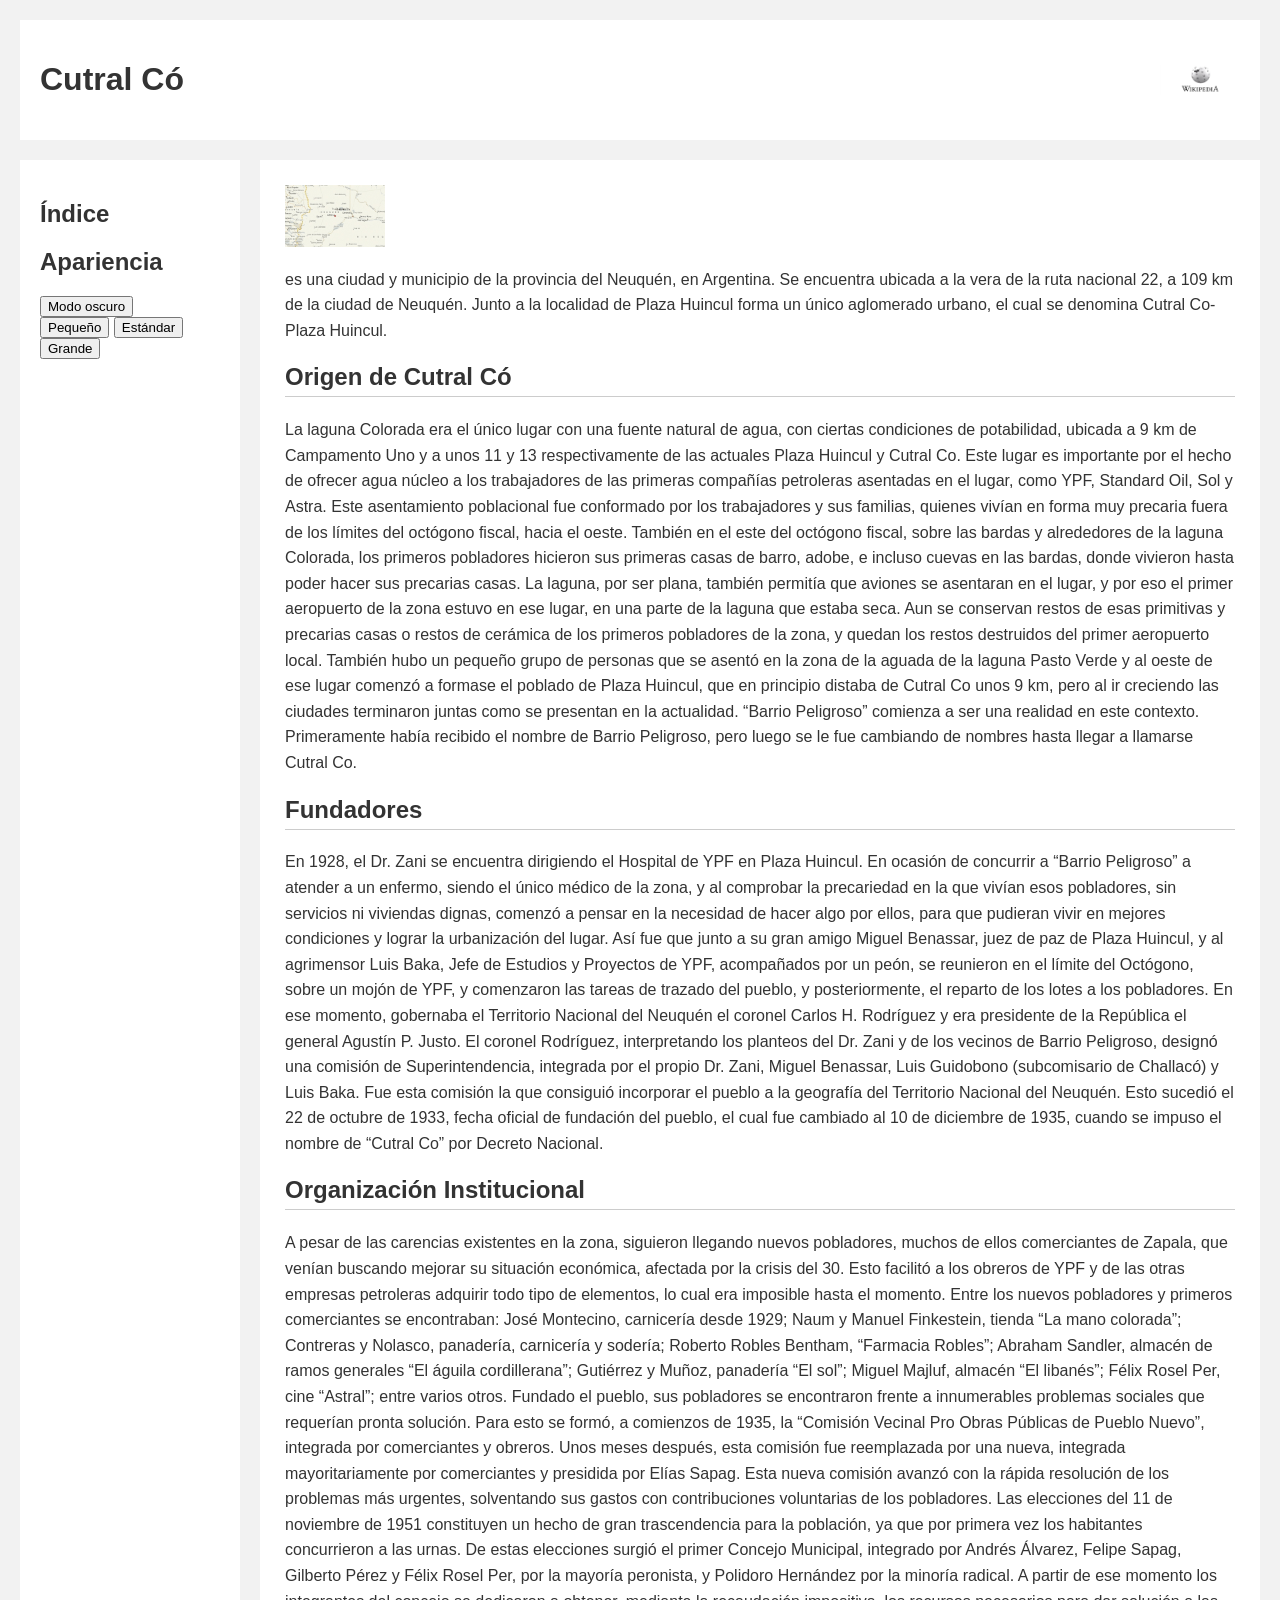
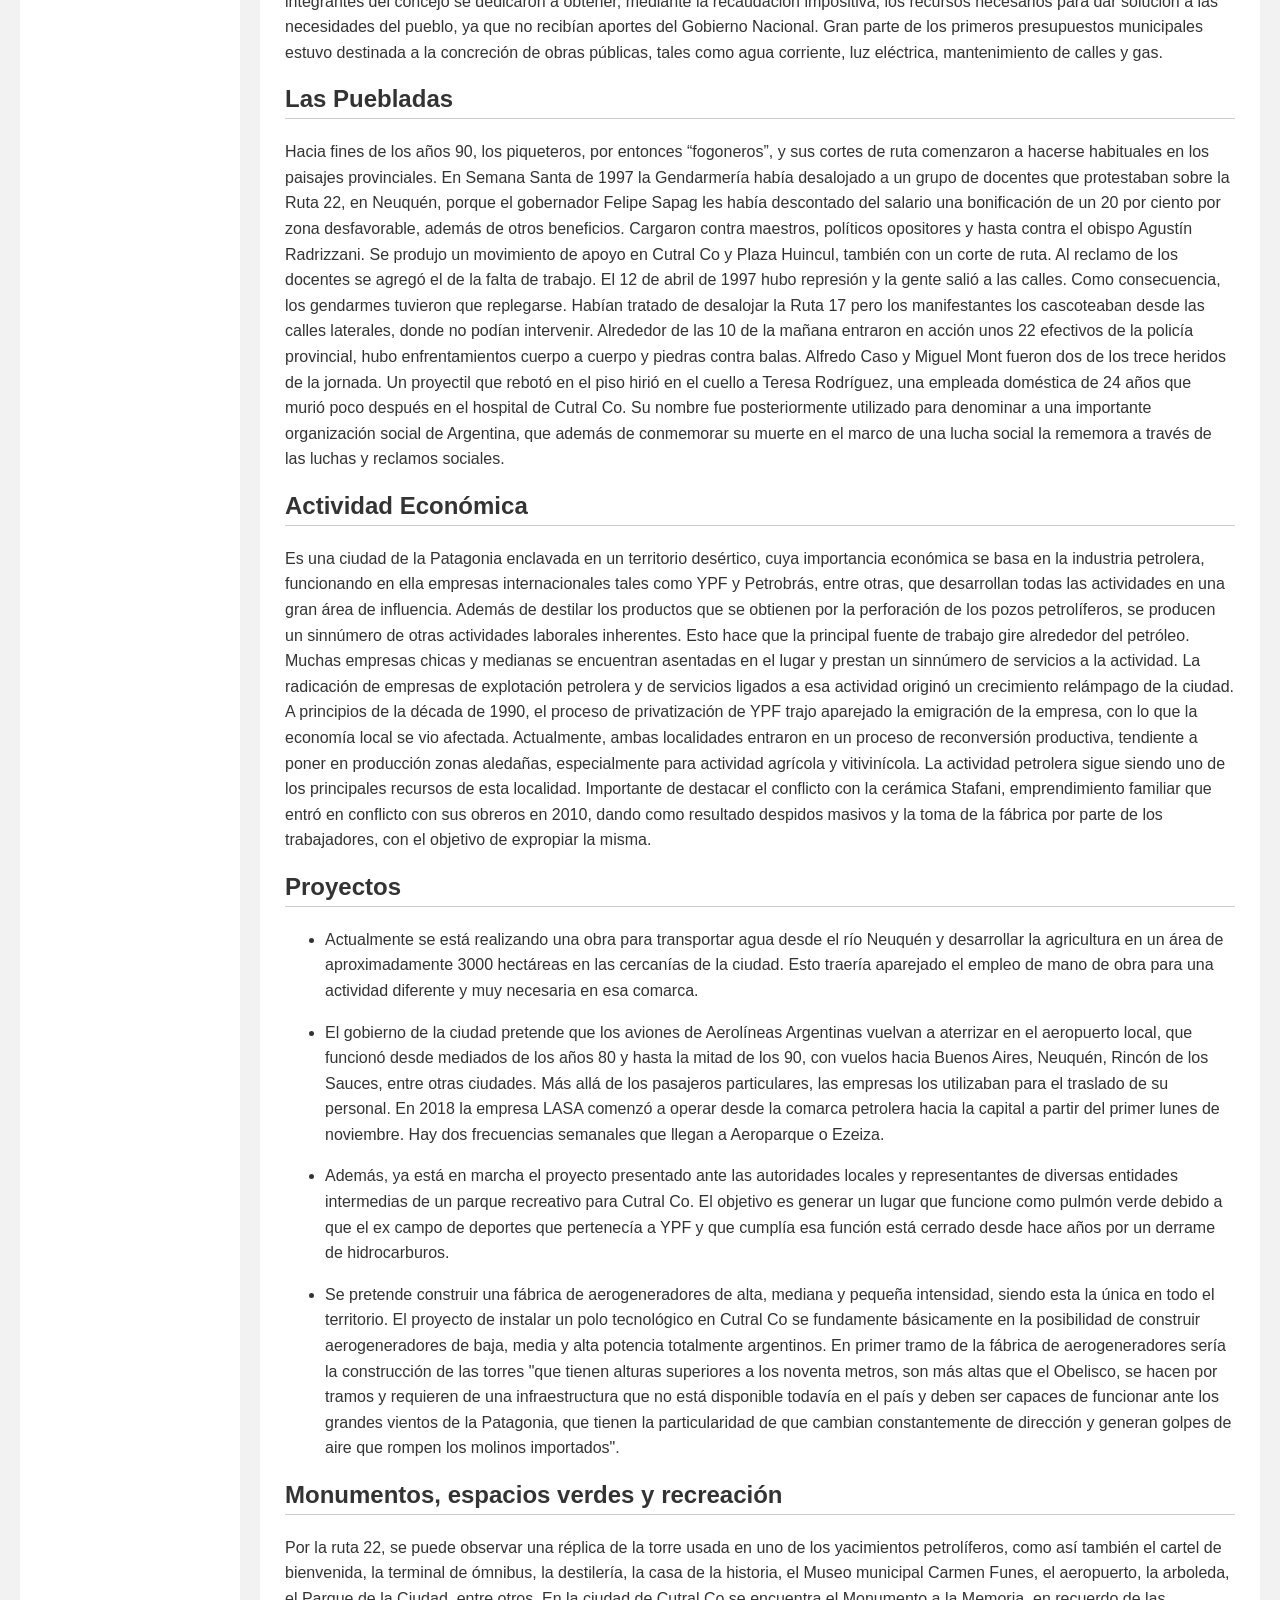
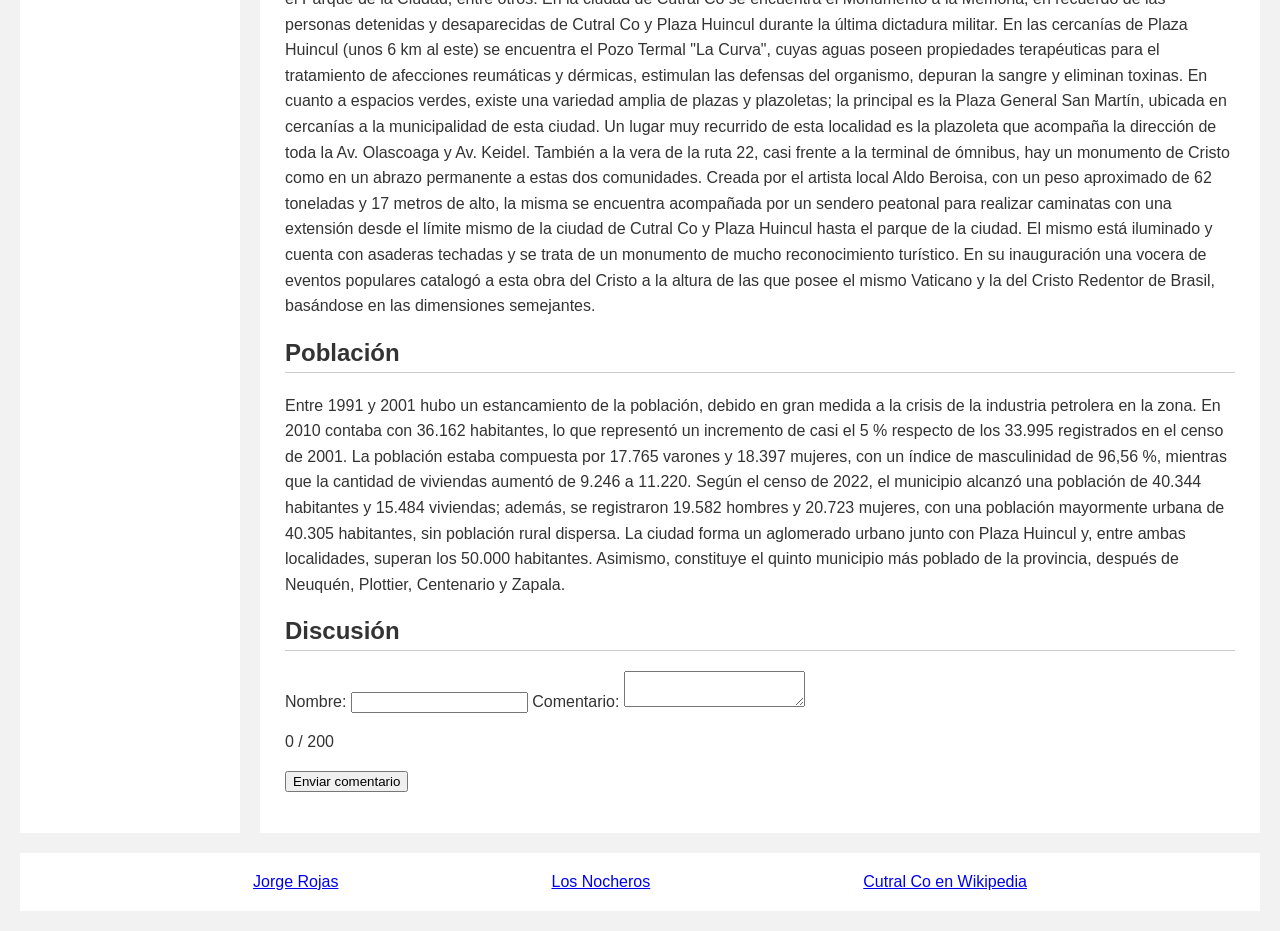
==== commit eb8208cb: "Preparar estructura HTML para interactividad" ====
--- a/lugarnac.html
+++ b/lugarnac.html
@@ -6,6 +6,7 @@
     <meta name="viewport" content="width=device-width, initial-scale=1.0">
     <title>Cutral Có</title>
     <link rel="stylesheet" href="styles.css">
+    <script src="main.js" defer></script>
 </head>
 
 <body>
@@ -18,72 +19,110 @@
         </header>
 
         <aside>
-            <ul>
-                <li><a href="#origen">Origen de Cutral Có</a></li>
-                <li><a href="#fundadores">Fundadores</a></li>
-                <li><a href="#organizacion">Organización Institucional</a></li>
-                <li><a href="#puebladas">Las Puebladas</a></li>
-                <li><a href="#actividad">Actividad Económica</a></li>
-                <li><a href="#proyectos">Proyectos</a></li>
-                <li><a href="#cultura">Monumentos, espacios verdes y recreación</a></li>
-                <li><a href="#poblacion">Población</a></li>
-            </ul>
-        </aside>
+    <h2>Índice</h2>
 
-        <main>
+    <ul id="indice-automatico">
+    </ul>
 
+    <div class="panel-apariencia">
+        <h2>Apariencia</h2>
+
+        <button type="button" id="boton-modo">
+            Modo oscuro
+        </button>
+
+        <div class="controles-tamano">
+            <button type="button" class="boton-tamano" data-tamano="pequeno">
+                Pequeño
+            </button>
+
+            <button type="button" class="boton-tamano activo" data-tamano="estandar">
+                Estándar
+            </button>
+
+            <button type="button" class="boton-tamano" data-tamano="grande">
+                Grande
+            </button>
+        </div>
+    </div>
+</aside>
+
+         <main>
             <img src="./imagenes/Cutral-Co_8.jpeg" alt="imagen cutral có">
 
             <p>es una ciudad y municipio de la provincia del Neuquén, en Argentina. Se encuentra ubicada a la vera de la ruta nacional 22, a 109 km de la ciudad de Neuquén. Junto a la localidad de Plaza Huincul forma un único aglomerado urbano, el cual se denomina Cutral Co-Plaza Huincul.</p>
 
-            <h2 id="origen">Origen de Cutral Có</h2>
+            <section>
+                <h2 id="origen">Origen de Cutral Có</h2>
+                <p>La laguna Colorada era el único lugar con una fuente natural de agua, con ciertas condiciones de potabilidad, ubicada a 9 km de Campamento Uno y a unos 11 y 13 respectivamente de las actuales Plaza Huincul y Cutral Co. Este lugar es importante por el hecho de ofrecer agua núcleo a los trabajadores de las primeras compañías petroleras asentadas en el lugar, como YPF, Standard Oil, Sol y Astra. Este asentamiento poblacional fue conformado por los trabajadores y sus familias, quienes vivían en forma muy precaria fuera de los límites del octógono fiscal, hacia el oeste. También en el este del octógono fiscal, sobre las bardas y alrededores de la laguna Colorada, los primeros pobladores hicieron sus primeras casas de barro, adobe, e incluso cuevas en las bardas, donde vivieron hasta poder hacer sus precarias casas. La laguna, por ser plana, también permitía que aviones se asentaran en el lugar, y por eso el primer aeropuerto de la zona estuvo en ese lugar, en una parte de la laguna que estaba seca. Aun se conservan restos de esas primitivas y precarias casas o restos de cerámica de los primeros pobladores de la zona, y quedan los restos destruidos del primer aeropuerto local. También hubo un pequeño grupo de personas que se asentó en la zona de la aguada de la laguna Pasto Verde y al oeste de ese lugar comenzó a formase el poblado de Plaza Huincul, que en principio distaba de Cutral Co unos 9 km, pero al ir creciendo las ciudades terminaron juntas como se presentan en la actualidad. “Barrio Peligroso” comienza a ser una realidad en este contexto. Primeramente había recibido el nombre de Barrio Peligroso, pero luego se le fue cambiando de nombres hasta llegar a llamarse Cutral Co.</p>
+            </section>
 
-            <p>La laguna Colorada era el único lugar con una fuente natural de agua, con ciertas condiciones de potabilidad, ubicada a 9 km de Campamento Uno y a unos 11 y 13 respectivamente de las actuales Plaza Huincul y Cutral Co. Este lugar es importante por el hecho de ofrecer agua núcleo a los trabajadores de las primeras compañías petroleras asentadas en el lugar, como YPF, Standard Oil, Sol y Astra. Este asentamiento poblacional fue conformado por los trabajadores y sus familias, quienes vivían en forma muy precaria fuera de los límites del octógono fiscal, hacia el oeste. También en el este del octógono fiscal, sobre las bardas y alrededores de la laguna Colorada, los primeros pobladores hicieron sus primeras casas de barro, adobe, e incluso cuevas en las bardas, donde vivieron hasta poder hacer sus precarias casas. La laguna, por ser plana, también permitía que aviones se asentaran en el lugar, y por eso el primer aeropuerto de la zona estuvo en ese lugar, en una parte de la laguna que estaba seca. Aun se conservan restos de esas primitivas y precarias casas o restos de cerámica de los primeros pobladores de la zona, y quedan los restos destruidos del primer aeropuerto local. También hubo un pequeño grupo de personas que se asentó en la zona de la aguada de la laguna Pasto Verde y al oeste de ese lugar comenzó a formase el poblado de Plaza Huincul, que en principio distaba de Cutral Co unos 9 km, pero al ir creciendo las ciudades terminaron juntas como se presentan en la actualidad. “Barrio Peligroso” comienza a ser una realidad en este contexto. Primeramente había recibido el nombre de Barrio Peligroso, pero luego se le fue cambiando de nombres hasta llegar a llamarse Cutral Co.</p>
+            <section>
+                <h2 id="fundadores">Fundadores</h2>
+                <p>En 1928, el Dr. Zani se encuentra dirigiendo el Hospital de YPF en Plaza Huincul. En ocasión de concurrir a “Barrio Peligroso” a atender a un enfermo, siendo el único médico de la zona, y al comprobar la precariedad en la que vivían esos pobladores, sin servicios ni viviendas dignas, comenzó a pensar en la necesidad de hacer algo por ellos, para que pudieran vivir en mejores condiciones y lograr la urbanización del lugar. Así fue que junto a su gran amigo Miguel Benassar, juez de paz de Plaza Huincul, y al agrimensor Luis Baka, Jefe de Estudios y Proyectos de YPF, acompañados por un peón, se reunieron en el límite del Octógono, sobre un mojón de YPF, y comenzaron las tareas de trazado del pueblo, y posteriormente, el reparto de los lotes a los pobladores. En ese momento, gobernaba el Territorio Nacional del Neuquén el coronel Carlos H. Rodríguez y era presidente de la República el general Agustín P. Justo. El coronel Rodríguez, interpretando los planteos del Dr. Zani y de los vecinos de Barrio Peligroso, designó una comisión de Superintendencia, integrada por el propio Dr. Zani, Miguel Benassar, Luis Guidobono (subcomisario de Challacó) y Luis Baka. Fue esta comisión la que consiguió incorporar el pueblo a la geografía del Territorio Nacional del Neuquén. Esto sucedió el 22 de octubre de 1933, fecha oficial de fundación del pueblo, el cual fue cambiado al 10 de diciembre de 1935, cuando se impuso el nombre de “Cutral Co” por Decreto Nacional.</p>
+            </section>
 
-            <h2 id="fundadores">Fundadores</h2>
+            <section>
+                <h2 id="organizacion">Organización Institucional</h2>
+                <p>A pesar de las carencias existentes en la zona, siguieron llegando nuevos pobladores, muchos de ellos comerciantes de Zapala, que venían buscando mejorar su situación económica, afectada por la crisis del 30. Esto facilitó a los obreros de YPF y de las otras empresas petroleras adquirir todo tipo de elementos, lo cual era imposible hasta el momento. Entre los nuevos pobladores y primeros comerciantes se encontraban: José Montecino, carnicería desde 1929; Naum y Manuel Finkestein, tienda “La mano colorada”; Contreras y Nolasco, panadería, carnicería y sodería; Roberto Robles Bentham, “Farmacia Robles”; Abraham Sandler, almacén de ramos generales “El águila cordillerana”; Gutiérrez y Muñoz, panadería “El sol”; Miguel Majluf, almacén “El libanés”; Félix Rosel Per, cine “Astral”; entre varios otros. Fundado el pueblo, sus pobladores se encontraron frente a innumerables problemas sociales que requerían pronta solución. Para esto se formó, a comienzos de 1935, la “Comisión Vecinal Pro Obras Públicas de Pueblo Nuevo”, integrada por comerciantes y obreros. Unos meses después, esta comisión fue reemplazada por una nueva, integrada mayoritariamente por comerciantes y presidida por Elías Sapag. Esta nueva comisión avanzó con la rápida resolución de los problemas más urgentes, solventando sus gastos con contribuciones voluntarias de los pobladores. Las elecciones del 11 de noviembre de 1951 constituyen un hecho de gran trascendencia para la población, ya que por primera vez los habitantes concurrieron a las urnas. De estas elecciones surgió el primer Concejo Municipal, integrado por Andrés Álvarez, Felipe Sapag, Gilberto Pérez y Félix Rosel Per, por la mayoría peronista, y Polidoro Hernández por la minoría radical. A partir de ese momento los integrantes del concejo se dedicaron a obtener, mediante la recaudación impositiva, los recursos necesarios para dar solución a las necesidades del pueblo, ya que no recibían aportes del Gobierno Nacional. Gran parte de los primeros presupuestos municipales estuvo destinada a la concreción de obras públicas, tales como agua corriente, luz eléctrica, mantenimiento de calles y gas.</p>
+            </section>
 
-            <p>En 1928, el Dr. Zani se encuentra dirigiendo el Hospital de YPF en Plaza Huincul. En ocasión de concurrir a “Barrio Peligroso” a atender a un enfermo, siendo el único médico de la zona, y al comprobar la precariedad en la que vivían esos pobladores, sin servicios ni viviendas dignas, comenzó a pensar en la necesidad de hacer algo por ellos, para que pudieran vivir en mejores condiciones y lograr la urbanización del lugar. Así fue que junto a su gran amigo Miguel Benassar, juez de paz de Plaza Huincul, y al agrimensor Luis Baka, Jefe de Estudios y Proyectos de YPF, acompañados por un peón, se reunieron en el límite del Octógono, sobre un mojón de YPF, y comenzaron las tareas de trazado del pueblo, y posteriormente, el reparto de los lotes a los pobladores. En ese momento, gobernaba el Territorio Nacional del Neuquén el coronel Carlos H. Rodríguez y era presidente de la República el general Agustín P. Justo. El coronel Rodríguez, interpretando los planteos del Dr. Zani y de los vecinos de Barrio Peligroso, designó una comisión de Superintendencia, integrada por el propio Dr. Zani, Miguel Benassar, Luis Guidobono (subcomisario de Challacó) y Luis Baka. Fue esta comisión la que consiguió incorporar el pueblo a la geografía del Territorio Nacional del Neuquén. Esto sucedió el 22 de octubre de 1933, fecha oficial de fundación del pueblo, el cual fue cambiado al 10 de diciembre de 1935, cuando se impuso el nombre de “Cutral Co” por Decreto Nacional.</p>
+            <section>
+                <h2 id="puebladas">Las Puebladas</h2>
+                <p>Hacia fines de los años 90, los piqueteros, por entonces “fogoneros”, y sus cortes de ruta comenzaron a hacerse habituales en los paisajes provinciales. En Semana Santa de 1997 la Gendarmería había desalojado a un grupo de docentes que protestaban sobre la Ruta 22, en Neuquén, porque el gobernador Felipe Sapag les había descontado del salario una bonificación de un 20 por ciento por zona desfavorable, además de otros beneficios. Cargaron contra maestros, políticos opositores y hasta contra el obispo Agustín Radrizzani. Se produjo un movimiento de apoyo en Cutral Co y Plaza Huincul, también con un corte de ruta. Al reclamo de los docentes se agregó el de la falta de trabajo. El 12 de abril de 1997 hubo represión y la gente salió a las calles. Como consecuencia, los gendarmes tuvieron que replegarse. Habían tratado de desalojar la Ruta 17 pero los manifestantes los cascoteaban desde las calles laterales, donde no podían intervenir. Alrededor de las 10 de la mañana entraron en acción unos 22 efectivos de la policía provincial, hubo enfrentamientos cuerpo a cuerpo y piedras contra balas. Alfredo Caso y Miguel Mont fueron dos de los trece heridos de la jornada. Un proyectil que rebotó en el piso hirió en el cuello a Teresa Rodríguez, una empleada doméstica de 24 años que murió poco después en el hospital de Cutral Co. Su nombre fue posteriormente utilizado para denominar a una importante organización social de Argentina, que además de conmemorar su muerte en el marco de una lucha social la rememora a través de las luchas y reclamos sociales.</p>
+            </section>
 
-            <h2 id="organizacion">Organización Institucional</h2>
+            <section>
+                <h2 id="actividad">Actividad Económica</h2>
+                <p>Es una ciudad de la Patagonia enclavada en un territorio desértico, cuya importancia económica se basa en la industria petrolera, funcionando en ella empresas internacionales tales como YPF y Petrobrás, entre otras, que desarrollan todas las actividades en una gran área de influencia. Además de destilar los productos que se obtienen por la perforación de los pozos petrolíferos, se producen un sinnúmero de otras actividades laborales inherentes. Esto hace que la principal fuente de trabajo gire alrededor del petróleo. Muchas empresas chicas y medianas se encuentran asentadas en el lugar y prestan un sinnúmero de servicios a la actividad. La radicación de empresas de explotación petrolera y de servicios ligados a esa actividad originó un crecimiento relámpago de la ciudad. A principios de la década de 1990, el proceso de privatización de YPF trajo aparejado la emigración de la empresa, con lo que la economía local se vio afectada. Actualmente, ambas localidades entraron en un proceso de reconversión productiva, tendiente a poner en producción zonas aledañas, especialmente para actividad agrícola y vitivinícola. La actividad petrolera sigue siendo uno de los principales recursos de esta localidad. Importante de destacar el conflicto con la cerámica Stafani, emprendimiento familiar que entró en conflicto con sus obreros en 2010, dando como resultado despidos masivos y la toma de la fábrica por parte de los trabajadores, con el objetivo de expropiar la misma.</p>
+            </section>
 
-            <p>A pesar de las carencias existentes en la zona, siguieron llegando nuevos pobladores, muchos de ellos comerciantes de Zapala, que venían buscando mejorar su situación económica, afectada por la crisis del 30. Esto facilitó a los obreros de YPF y de las otras empresas petroleras adquirir todo tipo de elementos, lo cual era imposible hasta el momento. Entre los nuevos pobladores y primeros comerciantes se encontraban: José Montecino, carnicería desde 1929; Naum y Manuel Finkestein, tienda “La mano colorada”; Contreras y Nolasco, panadería, carnicería y sodería; Roberto Robles Bentham, “Farmacia Robles”; Abraham Sandler, almacén de ramos generales “El águila cordillerana”; Gutiérrez y Muñoz, panadería “El sol”; Miguel Majluf, almacén “El libanés”; Félix Rosel Per, cine “Astral”; entre varios otros. Fundado el pueblo, sus pobladores se encontraron frente a innumerables problemas sociales que requerían pronta solución. Para esto se formó, a comienzos de 1935, la “Comisión Vecinal Pro Obras Públicas de Pueblo Nuevo”, integrada por comerciantes y obreros. Unos meses después, esta comisión fue reemplazada por una nueva, integrada mayoritariamente por comerciantes y presidida por Elías Sapag. Esta nueva comisión avanzó con la rápida resolución de los problemas más urgentes, solventando sus gastos con contribuciones voluntarias de los pobladores. Las elecciones del 11 de noviembre de 1951 constituyen un hecho de gran trascendencia para la población, ya que por primera vez los habitantes concurrieron a las urnas. De estas elecciones surgió el primer Concejo Municipal, integrado por Andrés Álvarez, Felipe Sapag, Gilberto Pérez y Félix Rosel Per, por la mayoría peronista, y Polidoro Hernández por la minoría radical. A partir de ese momento los integrantes del concejo se dedicaron a obtener, mediante la recaudación impositiva, los recursos necesarios para dar solución a las necesidades del pueblo, ya que no recibían aportes del Gobierno Nacional. Gran parte de los primeros presupuestos municipales estuvo destinada a la concreción de obras públicas, tales como agua corriente, luz eléctrica, mantenimiento de calles y gas.</p>
+            <section>
+                <h2 id="proyectos">Proyectos</h2>
+                <ul>
+                    <li>
+                        <p>Actualmente se está realizando una obra para transportar agua desde el río Neuquén y desarrollar la agricultura en un área de aproximadamente 3000 hectáreas en las cercanías de la ciudad. Esto traería aparejado el empleo de mano de obra para una actividad diferente y muy necesaria en esa comarca.</p>
+                    </li>
+                    <li>
+                        <p>El gobierno de la ciudad pretende que los aviones de Aerolíneas Argentinas vuelvan a aterrizar en el aeropuerto local, que funcionó desde mediados de los años 80 y hasta la mitad de los 90, con vuelos hacia Buenos Aires, Neuquén, Rincón de los Sauces, entre otras ciudades. Más allá de los pasajeros particulares, las empresas los utilizaban para el traslado de su personal. En 2018 la empresa LASA comenzó a operar desde la comarca petrolera hacia la capital a partir del primer lunes de noviembre. Hay dos frecuencias semanales que llegan a Aeroparque o Ezeiza.</p>
+                    </li>
+                    <li>
+                        <p>Además, ya está en marcha el proyecto presentado ante las autoridades locales y representantes de diversas entidades intermedias de un parque recreativo para Cutral Co. El objetivo es generar un lugar que funcione como pulmón verde debido a que el ex campo de deportes que pertenecía a YPF y que cumplía esa función está cerrado desde hace años por un derrame de hidrocarburos.</p>
+                    </li>
+                    <li>
+                        <p>Se pretende construir una fábrica de aerogeneradores de alta, mediana y pequeña intensidad, siendo esta la única en todo el territorio. El proyecto de instalar un polo tecnológico en Cutral Co se fundamente básicamente en la posibilidad de construir aerogeneradores de baja, media y alta potencia totalmente argentinos. En primer tramo de la fábrica de aerogeneradores sería la construcción de las torres "que tienen alturas superiores a los noventa metros, son más altas que el Obelisco, se hacen por tramos y requieren de una infraestructura que no está disponible todavía en el país y deben ser capaces de funcionar ante los grandes vientos de la Patagonia, que tienen la particularidad de que cambian constantemente de dirección y generan golpes de aire que rompen los molinos importados".</p>
+                    </li>
+                </ul>
+            </section>
 
-            <h2 id="puebladas">Las Puebladas</h2>
+            <section>
+                <h2 id="cultura">Monumentos, espacios verdes y recreación</h2>
+                <p>Por la ruta 22, se puede observar una réplica de la torre usada en uno de los yacimientos petrolíferos, como así también el cartel de bienvenida, la terminal de ómnibus, la destilería, la casa de la historia, el Museo municipal Carmen Funes, el aeropuerto, la arboleda, el Parque de la Ciudad, entre otros. En la ciudad de Cutral Co se encuentra el Monumento a la Memoria, en recuerdo de las personas detenidas y desaparecidas de Cutral Co y Plaza Huincul durante la última dictadura militar. En las cercanías de Plaza Huincul (unos 6 km al este) se encuentra el Pozo Termal "La Curva", cuyas aguas poseen propiedades terapéuticas para el tratamiento de afecciones reumáticas y dérmicas, estimulan las defensas del organismo, depuran la sangre y eliminan toxinas. En cuanto a espacios verdes, existe una variedad amplia de plazas y plazoletas; la principal es la Plaza General San Martín, ubicada en cercanías a la municipalidad de esta ciudad. Un lugar muy recurrido de esta localidad es la plazoleta que acompaña la dirección de toda la Av. Olascoaga y Av. Keidel. También a la vera de la ruta 22, casi frente a la terminal de ómnibus, hay un monumento de Cristo como en un abrazo permanente a estas dos comunidades. Creada por el artista local Aldo Beroisa, con un peso aproximado de 62 toneladas y 17 metros de alto, la misma se encuentra acompañada por un sendero peatonal para realizar caminatas con una extensión desde el límite mismo de la ciudad de Cutral Co y Plaza Huincul hasta el parque de la ciudad. El mismo está iluminado y cuenta con asaderas techadas y se trata de un monumento de mucho reconocimiento turístico. En su inauguración una vocera de eventos populares catalogó a esta obra del Cristo a la altura de las que posee el mismo Vaticano y la del Cristo Redentor de Brasil, basándose en las dimensiones semejantes.</p>
+            </section>
 
-            <p>Hacia fines de los años 90, los piqueteros, por entonces “fogoneros”, y sus cortes de ruta comenzaron a hacerse habituales en los paisajes provinciales. En Semana Santa de 1997 la Gendarmería había desalojado a un grupo de docentes que protestaban sobre la Ruta 22, en Neuquén, porque el gobernador Felipe Sapag les había descontado del salario una bonificación de un 20 por ciento por zona desfavorable, además de otros beneficios. Cargaron contra maestros, políticos opositores y hasta contra el obispo Agustín Radrizzani. Se produjo un movimiento de apoyo en Cutral Co y Plaza Huincul, también con un corte de ruta. Al reclamo de los docentes se agregó el de la falta de trabajo. El 12 de abril de 1997 hubo represión y la gente salió a las calles. Como consecuencia, los gendarmes tuvieron que replegarse. Habían tratado de desalojar la Ruta 17 pero los manifestantes los cascoteaban desde las calles laterales, donde no podían intervenir. Alrededor de las 10 de la mañana entraron en acción unos 22 efectivos de la policía provincial, hubo enfrentamientos cuerpo a cuerpo y piedras contra balas. Alfredo Caso y Miguel Mont fueron dos de los trece heridos de la jornada. Un proyectil que rebotó en el piso hirió en el cuello a Teresa Rodríguez, una empleada doméstica de 24 años que murió poco después en el hospital de Cutral Co. Su nombre fue posteriormente utilizado para denominar a una importante organización social de Argentina, que además de conmemorar su muerte en el marco de una lucha social la rememora a través de las luchas y reclamos sociales.</p>
+            <section>
+                <h2 id="poblacion">Población</h2>
+                <p>Entre 1991 y 2001 hubo un estancamiento de la población, debido en gran medida a la crisis de la industria petrolera en la zona. En 2010 contaba con 36.162 habitantes, lo que representó un incremento de casi el 5 % respecto de los 33.995 registrados en el censo de 2001. La población estaba compuesta por 17.765 varones y 18.397 mujeres, con un índice de masculinidad de 96,56 %, mientras que la cantidad de viviendas aumentó de 9.246 a 11.220. Según el censo de 2022, el municipio alcanzó una población de 40.344 habitantes y 15.484 viviendas; además, se registraron 19.582 hombres y 20.723 mujeres, con una población mayormente urbana de 40.305 habitantes, sin población rural dispersa. La ciudad forma un aglomerado urbano junto con Plaza Huincul y, entre ambas localidades, superan los 50.000 habitantes. Asimismo, constituye el quinto municipio más poblado de la provincia, después de Neuquén, Plottier, Centenario y Zapala.</p>
+            </section>
 
-            <h2 id="actividad">Actividad Económica</h2>
+            <section>
+                <h2 id="discusion">Discusión</h2>
 
-            <p>Es una ciudad de la Patagonia enclavada en un territorio desértico, cuya importancia económica se basa en la industria petrolera, funcionando en ella empresas internacionales tales como YPF y Petrobrás, entre otras, que desarrollan todas las actividades en una gran área de influencia. Además de destilar los productos que se obtienen por la perforación de los pozos petrolíferos, se producen un sinnúmero de otras actividades laborales inherentes. Esto hace que la principal fuente de trabajo gire alrededor del petróleo. Muchas empresas chicas y medianas se encuentran asentadas en el lugar y prestan un sinnúmero de servicios a la actividad. La radicación de empresas de explotación petrolera y de servicios ligados a esa actividad originó un crecimiento relámpago de la ciudad. A principios de la década de 1990, el proceso de privatización de YPF trajo aparejado la emigración de la empresa, con lo que la economía local se vio afectada. Actualmente, ambas localidades entraron en un proceso de reconversión productiva, tendiente a poner en producción zonas aledañas, especialmente para actividad agrícola y vitivinícola. La actividad petrolera sigue siendo uno de los principales recursos de esta localidad. Importante de destacar el conflicto con la cerámica Stafani, emprendimiento familiar que entró en conflicto con sus obreros en 2010, dando como resultado despidos masivos y la toma de la fábrica por parte de los trabajadores, con el objetivo de expropiar la misma.</p>
+                <form id="formulario-comentarios">
+                    <label for="nombre-comentario">Nombre:</label>
+                    <input type="text" id="nombre-comentario">
 
-            <h2 id="proyectos">Proyectos</h2>
+                    <label for="texto-comentario">Comentario:</label>
+                    <textarea id="texto-comentario" maxlength="200"></textarea>
 
-            <ul>
-                <li>
-                    <p>Actualmente se está realizando una obra para transportar agua desde el río Neuquén y desarrollar la agricultura en un área de aproximadamente 3000 hectáreas en las cercanías de la ciudad. Esto traería aparejado el empleo de mano de obra para una actividad diferente y muy necesaria en esa comarca.</p>
-                </li>
+                    <p id="contador-caracteres">0 / 200</p>
 
-                <li>
-                    <p>El gobierno de la ciudad pretende que los aviones de Aerolíneas Argentinas vuelvan a aterrizar en el aeropuerto local, que funcionó desde mediados de los años 80 y hasta la mitad de los 90, con vuelos hacia Buenos Aires, Neuquén, Rincón de los Sauces, entre otras ciudades. Más allá de los pasajeros particulares, las empresas los utilizaban para el traslado de su personal. En 2018 la empresa LASA comenzó a operar desde la comarca petrolera hacia la capital a partir del primer lunes de noviembre. Hay dos frecuencias semanales que llegan a Aeroparque o Ezeiza.</p>
-                </li>
+                    <button type="submit">Enviar comentario</button>
+                </form>
 
-                <li>
-                    <p>Además, ya está en marcha el proyecto presentado ante las autoridades locales y representantes de diversas entidades intermedias de un parque recreativo para Cutral Co. El objetivo es generar un lugar que funcione como pulmón verde debido a que el ex campo de deportes que pertenecía a YPF y que cumplía esa función está cerrado desde hace años por un derrame de hidrocarburos.</p>
-                </li>
-
-                <li>
-                    <p>Se pretende construir una fábrica de aerogeneradores de alta, mediana y pequeña intensidad, siendo esta la única en todo el territorio. El proyecto de instalar un polo tecnológico en Cutral Co se fundamente básicamente en la posibilidad de construir aerogeneradores de baja, media y alta potencia totalmente argentinos. En primer tramo de la fábrica de aerogeneradores sería la construcción de las torres "que tienen alturas superiores a los noventa metros, son más altas que el Obelisco, se hacen por tramos y requieren de una infraestructura que no está disponible todavía en el país y deben ser capaces de funcionar ante los grandes vientos de la Patagonia, que tienen la particularidad de que cambian constantemente de dirección y generan golpes de aire que rompen los molinos importados".</p>
-                </li>
-            </ul>
-
-            <h2 id="cultura">Monumentos, espacios verdes y recreación</h2>
-
-            <p>Por la ruta 22, se puede observar una réplica de la torre usada en uno de los yacimientos petrolíferos, como así también el cartel de bienvenida, la terminal de ómnibus, la destilería, la casa de la historia, el Museo municipal Carmen Funes, el aeropuerto, la arboleda, el Parque de la Ciudad, entre otros. En la ciudad de Cutral Co se encuentra el Monumento a la Memoria, en recuerdo de las personas detenidas y desaparecidas de Cutral Co y Plaza Huincul durante la última dictadura militar. En las cercanías de Plaza Huincul (unos 6 km al este) se encuentra el Pozo Termal "La Curva", cuyas aguas poseen propiedades terapéuticas para el tratamiento de afecciones reumáticas y dérmicas, estimulan las defensas del organismo, depuran la sangre y eliminan toxinas. En cuanto a espacios verdes, existe una variedad amplia de plazas y plazoletas; la principal es la Plaza General San Martín, ubicada en cercanías a la municipalidad de esta ciudad. Un lugar muy recurrido de esta localidad es la plazoleta que acompaña la dirección de toda la Av. Olascoaga y Av. Keidel. También a la vera de la ruta 22, casi frente a la terminal de ómnibus, hay un monumento de Cristo como en un abrazo permanente a estas dos comunidades. Creada por el artista local Aldo Beroisa, con un peso aproximado de 62 toneladas y 17 metros de alto, la misma se encuentra acompañada por un sendero peatonal para realizar caminatas con una extensión desde el límite mismo de la ciudad de Cutral Co y Plaza Huincul hasta el parque de la ciudad. El mismo está iluminado y cuenta con asaderas techadas y se trata de un monumento de mucho reconocimiento turístico. En su inauguración una vocera de eventos populares catalogó a esta obra del Cristo a la altura de las que posee el mismo Vaticano y la del Cristo Redentor de Brasil, basándose en las dimensiones semejantes.</p>
-
-            <h2 id="poblacion">Población</h2>
-
-            <p>Entre 1991 y 2001 hubo un estancamiento de la población, debido en gran medida a la crisis de la industria petrolera en la zona. En 2010 contaba con 36.162 habitantes, lo que representó un incremento de casi el 5 % respecto de los 33.995 registrados en el censo de 2001. La población estaba compuesta por 17.765 varones y 18.397 mujeres, con un índice de masculinidad de 96,56 %, mientras que la cantidad de viviendas aumentó de 9.246 a 11.220. Según el censo de 2022, el municipio alcanzó una población de 40.344 habitantes y 15.484 viviendas; además, se registraron 19.582 hombres y 20.723 mujeres, con una población mayormente urbana de 40.305 habitantes, sin población rural dispersa. La ciudad forma un aglomerado urbano junto con Plaza Huincul y, entre ambas localidades, superan los 50.000 habitantes. Asimismo, constituye el quinto municipio más poblado de la provincia, después de Neuquén, Plottier, Centenario y Zapala.</p>
-
+                <p id="avisos-comentarios"></p>
+                <ul id="lista-comentarios"></ul>
+            </section>
         </main>
 
         <footer>
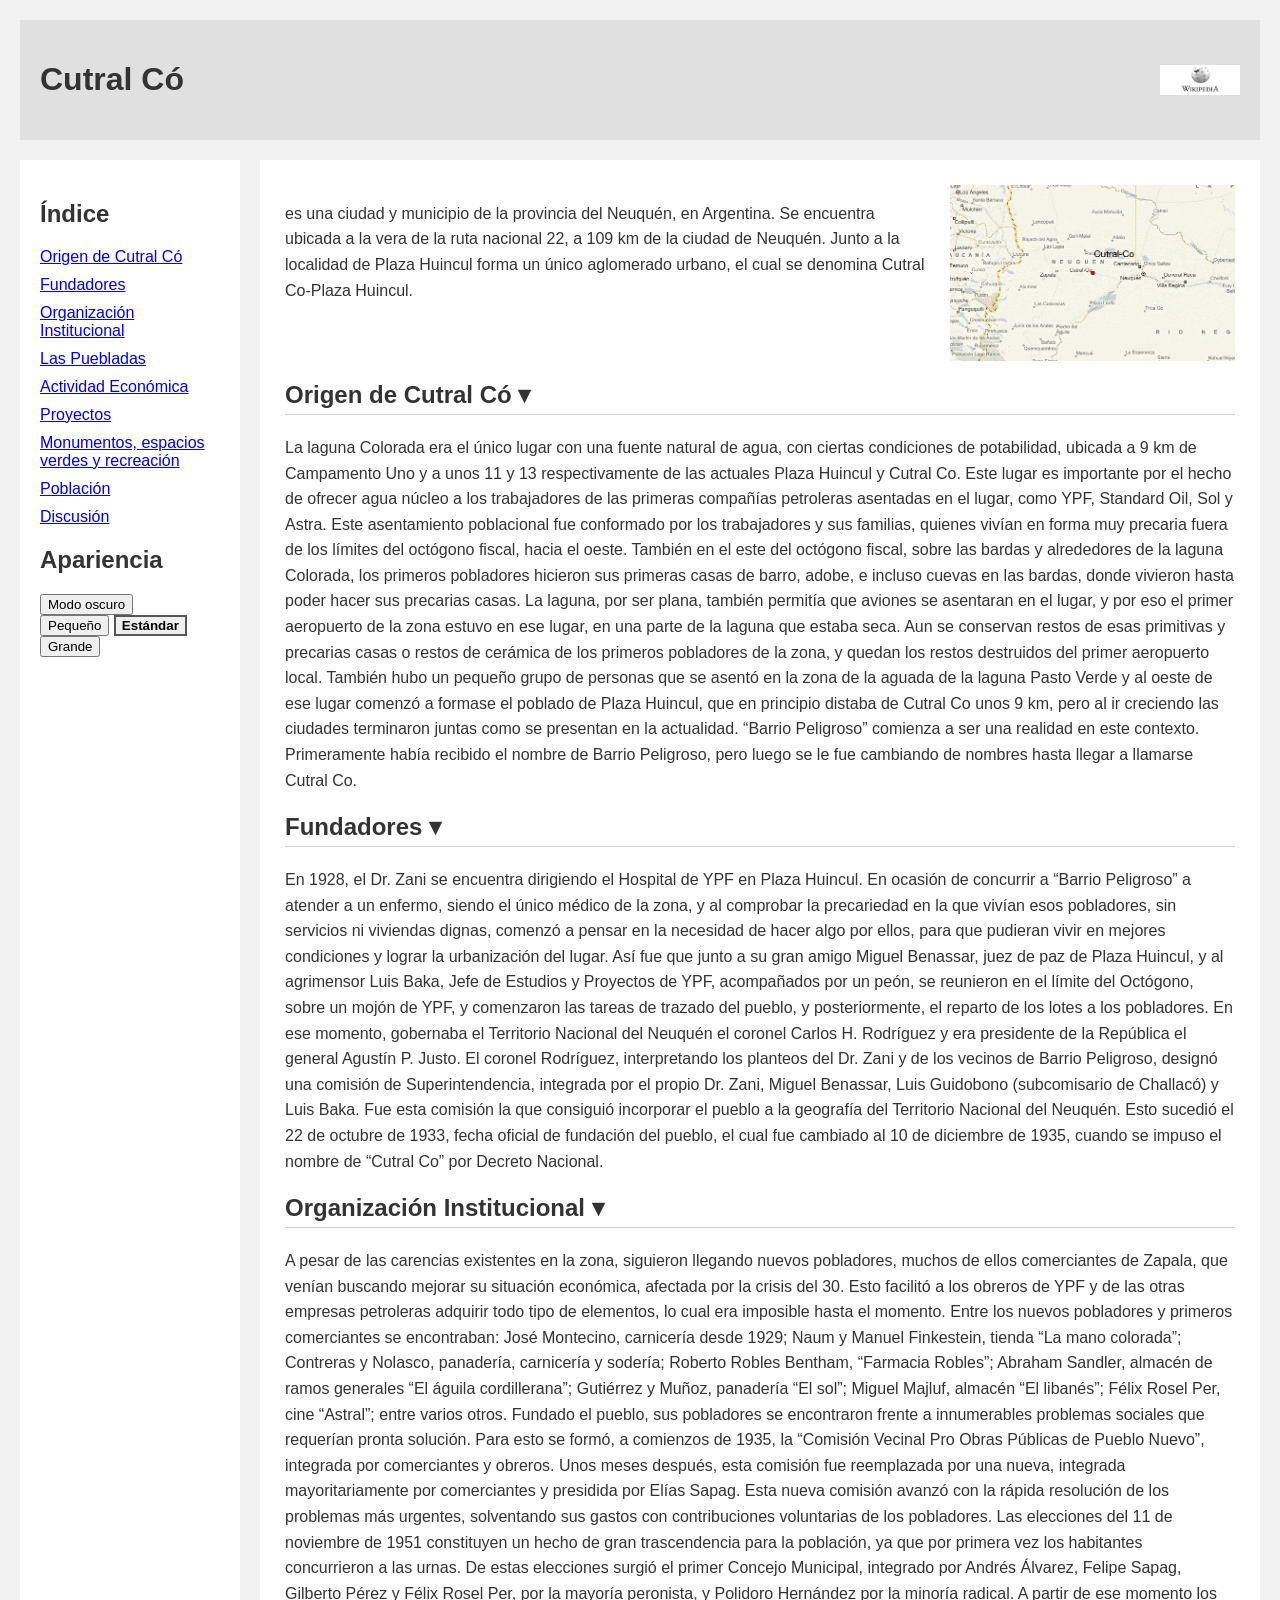
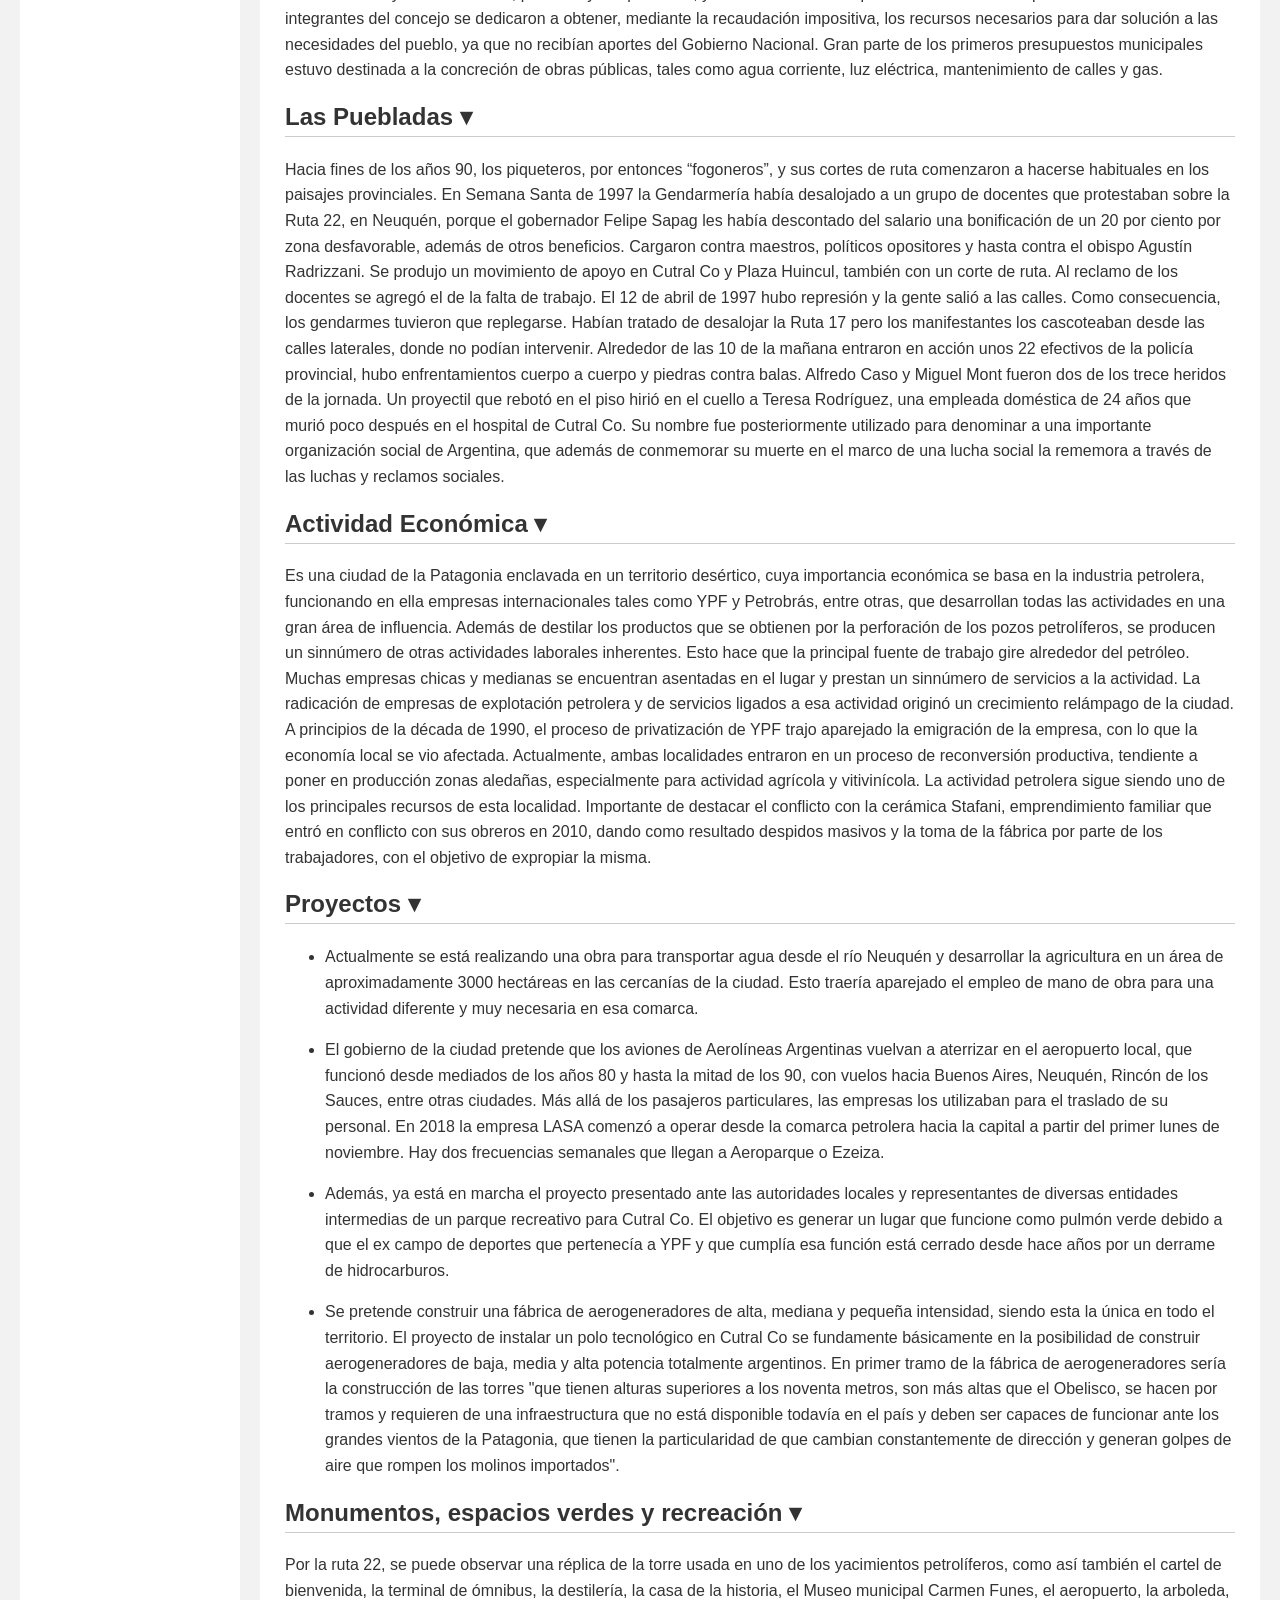
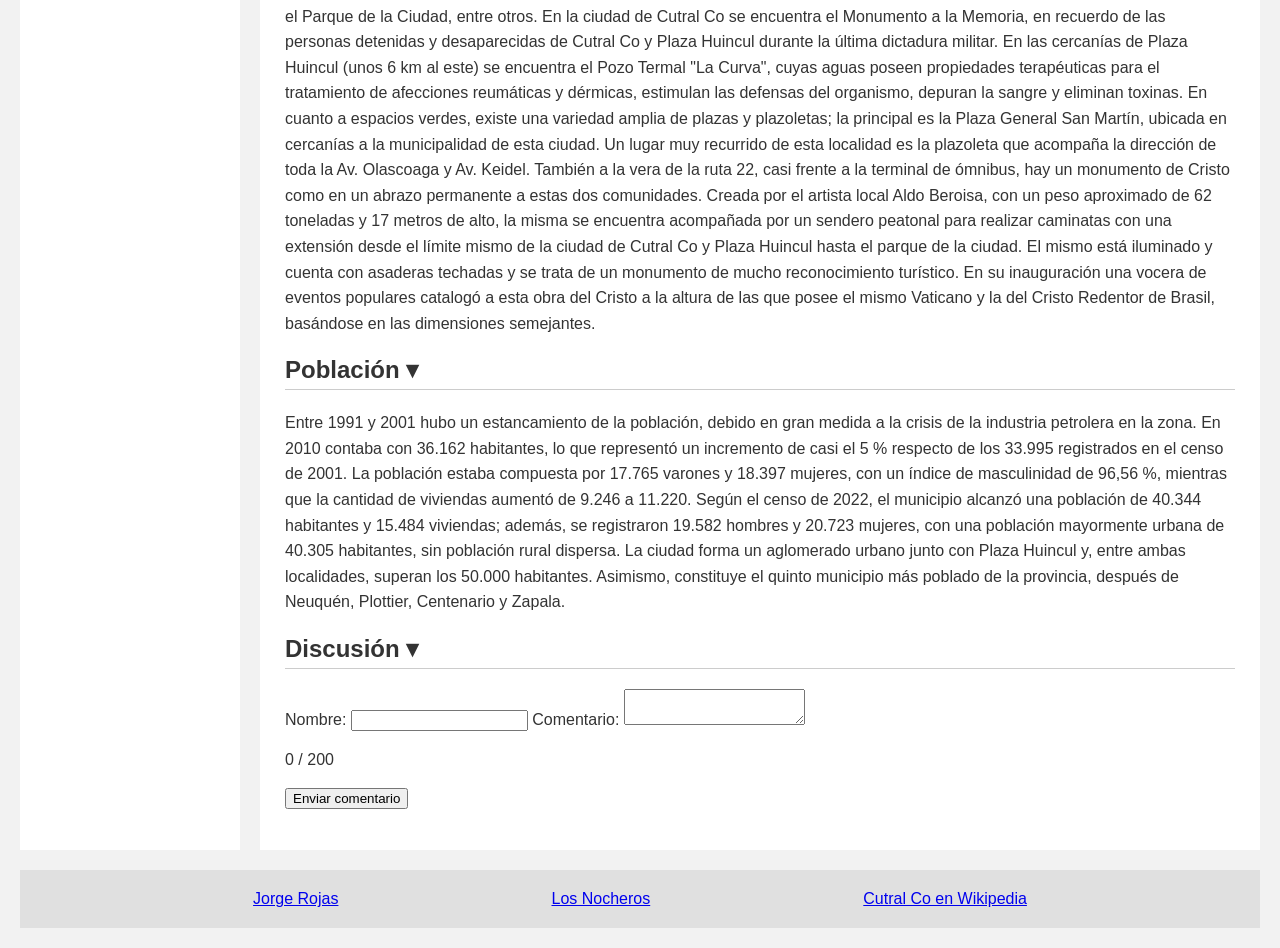
==== commit f762d76a: "Alinear imagenes y texto introductorio (correcciones atrasadas del tp 2)" ====
--- a/lugarnac.html
+++ b/lugarnac.html
@@ -48,11 +48,16 @@
 </aside>
 
          <main>
-            <img src="./imagenes/Cutral-Co_8.jpeg" alt="imagen cutral có">
 
-            <p>es una ciudad y municipio de la provincia del Neuquén, en Argentina. Se encuentra ubicada a la vera de la ruta nacional 22, a 109 km de la ciudad de Neuquén. Junto a la localidad de Plaza Huincul forma un único aglomerado urbano, el cual se denomina Cutral Co-Plaza Huincul.</p>
+    <div class="introduccion-articulo">
 
-            <section>
+        <p>es una ciudad y municipio de la provincia del Neuquén, en Argentina. Se encuentra ubicada a la vera de la ruta nacional 22, a 109 km de la ciudad de Neuquén. Junto a la localidad de Plaza Huincul forma un único aglomerado urbano, el cual se denomina Cutral Co-Plaza Huincul.</p>
+
+        <img src="./imagenes/Cutral-Co_8.jpeg" alt="imagen cutral có">
+
+    </div>
+
+    <section>
                 <h2 id="origen">Origen de Cutral Có</h2>
                 <p>La laguna Colorada era el único lugar con una fuente natural de agua, con ciertas condiciones de potabilidad, ubicada a 9 km de Campamento Uno y a unos 11 y 13 respectivamente de las actuales Plaza Huincul y Cutral Co. Este lugar es importante por el hecho de ofrecer agua núcleo a los trabajadores de las primeras compañías petroleras asentadas en el lugar, como YPF, Standard Oil, Sol y Astra. Este asentamiento poblacional fue conformado por los trabajadores y sus familias, quienes vivían en forma muy precaria fuera de los límites del octógono fiscal, hacia el oeste. También en el este del octógono fiscal, sobre las bardas y alrededores de la laguna Colorada, los primeros pobladores hicieron sus primeras casas de barro, adobe, e incluso cuevas en las bardas, donde vivieron hasta poder hacer sus precarias casas. La laguna, por ser plana, también permitía que aviones se asentaran en el lugar, y por eso el primer aeropuerto de la zona estuvo en ese lugar, en una parte de la laguna que estaba seca. Aun se conservan restos de esas primitivas y precarias casas o restos de cerámica de los primeros pobladores de la zona, y quedan los restos destruidos del primer aeropuerto local. También hubo un pequeño grupo de personas que se asentó en la zona de la aguada de la laguna Pasto Verde y al oeste de ese lugar comenzó a formase el poblado de Plaza Huincul, que en principio distaba de Cutral Co unos 9 km, pero al ir creciendo las ciudades terminaron juntas como se presentan en la actualidad. “Barrio Peligroso” comienza a ser una realidad en este contexto. Primeramente había recibido el nombre de Barrio Peligroso, pero luego se le fue cambiando de nombres hasta llegar a llamarse Cutral Co.</p>
             </section>
--- a/styles.css
+++ b/styles.css
@@ -30,7 +30,7 @@
     justify-content: space-between;
     align-items: center;
 
-    background-color: white;
+    background-color: #e0e0e0;
     padding: 20px;
 }
 
@@ -64,7 +64,7 @@
 }
 
 main img {
-    max-width: 100px;
+    max-width: 100%;
     height: auto;
 }
 
@@ -81,7 +81,7 @@
 footer {
     grid-area: footer;
 
-    background-color: white;
+    background-color: #e0e0e0;
     padding: 20px;
 }
 
@@ -95,4 +95,84 @@
     list-style: none;
     padding: 0;
     margin: 0;
+}
+/* Estilos del modo oscuro */
+
+body.modo-oscuro {
+    background-color: #222222;
+    color: #eeeeee;
+}
+
+body.modo-oscuro header,
+body.modo-oscuro aside,
+body.modo-oscuro main,
+body.modo-oscuro footer {
+    background-color: #333333;
+    color: #eeeeee;
+}
+
+body.modo-oscuro a {
+    color: #8ab4f8;
+}
+
+body.modo-oscuro main h2,
+body.modo-oscuro main h3 {
+    border-bottom-color: #666666;
+}
+/* Estilos de los tamaños de letra */
+
+main.tamano-pequeno {
+    font-size: 14px;
+}
+
+main.tamano-estandar {
+    font-size: 16px;
+}
+
+main.tamano-grande {
+    font-size: 20px;
+}
+/* Estilos de los botones de apariencia */
+
+.panel-apariencia button {
+    cursor: pointer;
+}
+
+.boton-tamano.activo {
+    font-weight: bold;
+    border: 2px solid #555555;
+}
+
+/* Estilos de las secciones plegables */
+main h2 {
+    cursor: pointer;
+}
+
+section.colapsada > :not(h2) {
+    display: none;
+}
+/* Estilos para los campos con errores */
+.error {
+    border: 2px solid red;
+}
+
+#avisos-comentarios {
+    color: red;
+}
+/* Distribución de la introducción del artículo */
+.introduccion-articulo {
+    display: flex;
+    justify-content: space-between;
+    align-items: flex-start;
+    gap: 20px;
+}
+
+.introduccion-articulo p {
+    flex: 1;
+}
+
+.introduccion-articulo img {
+    width: 30%;
+    max-width: 300px;
+    height: auto;
 }
